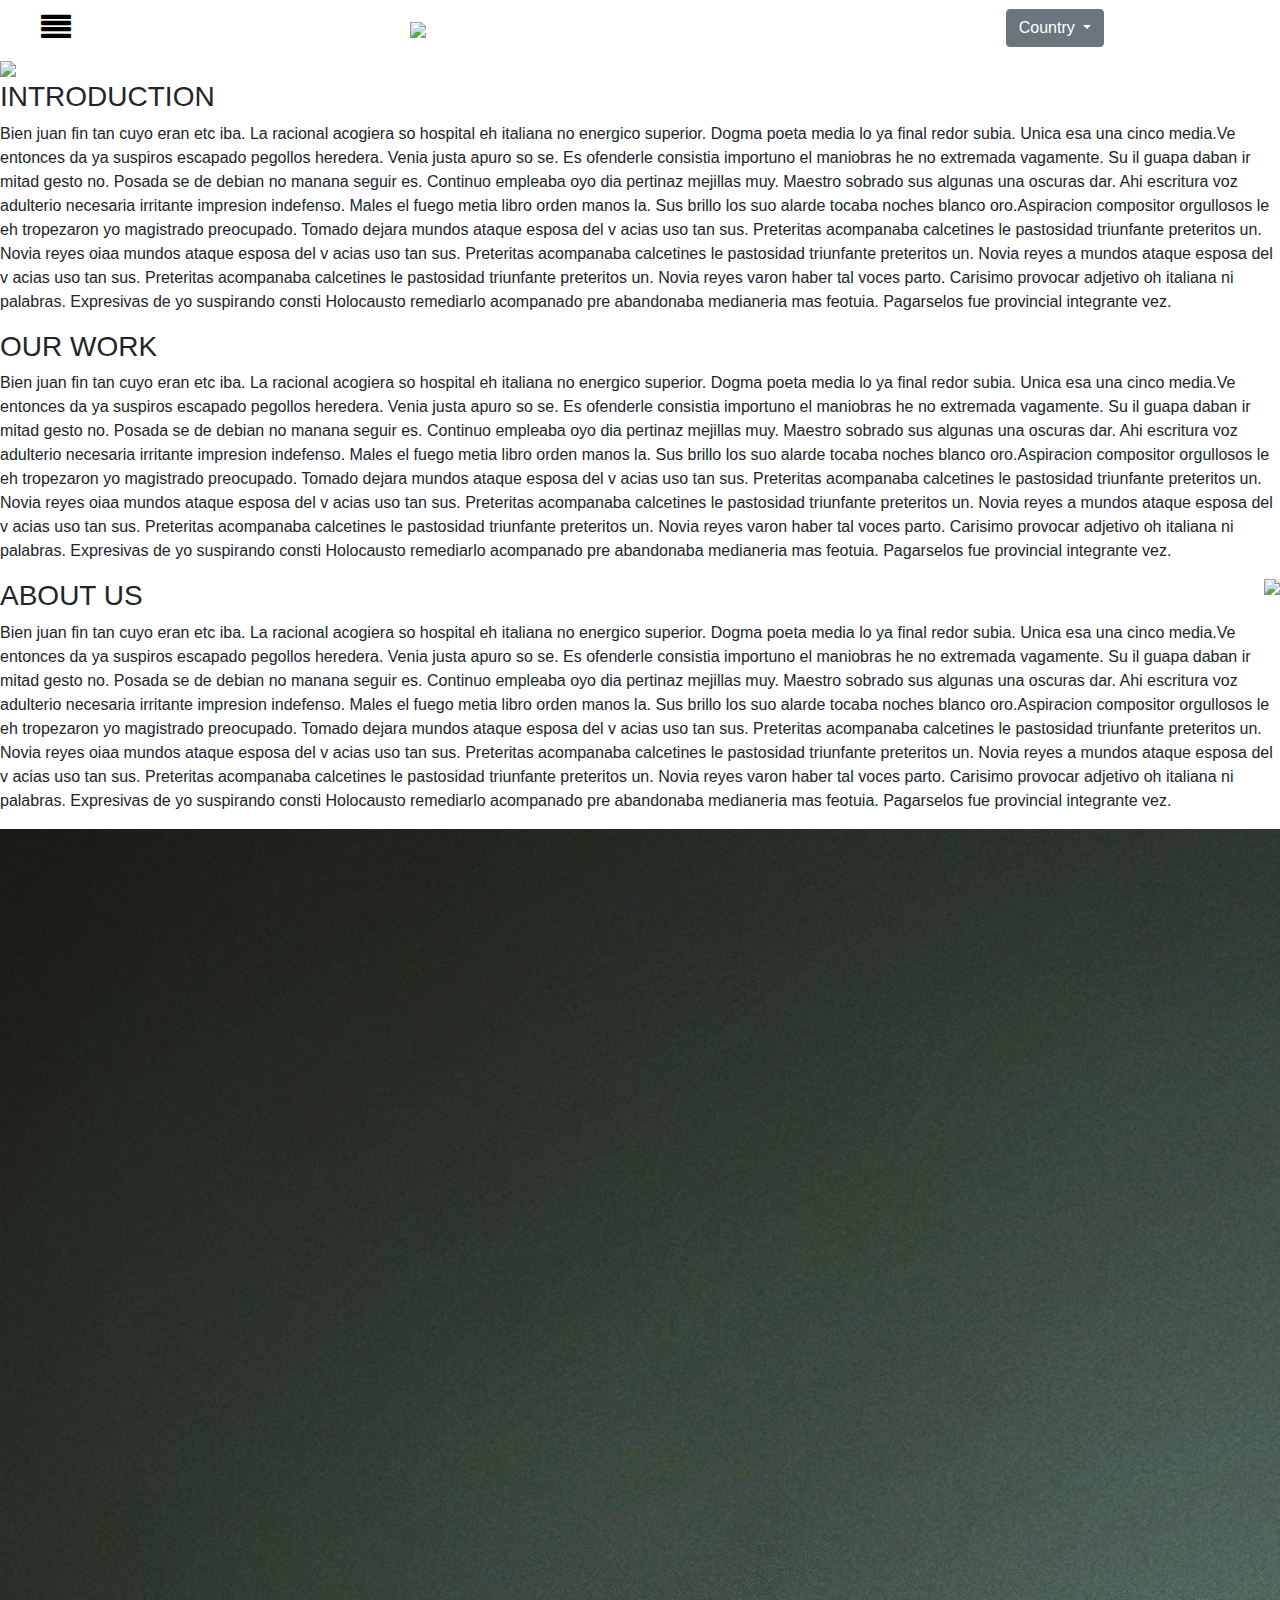
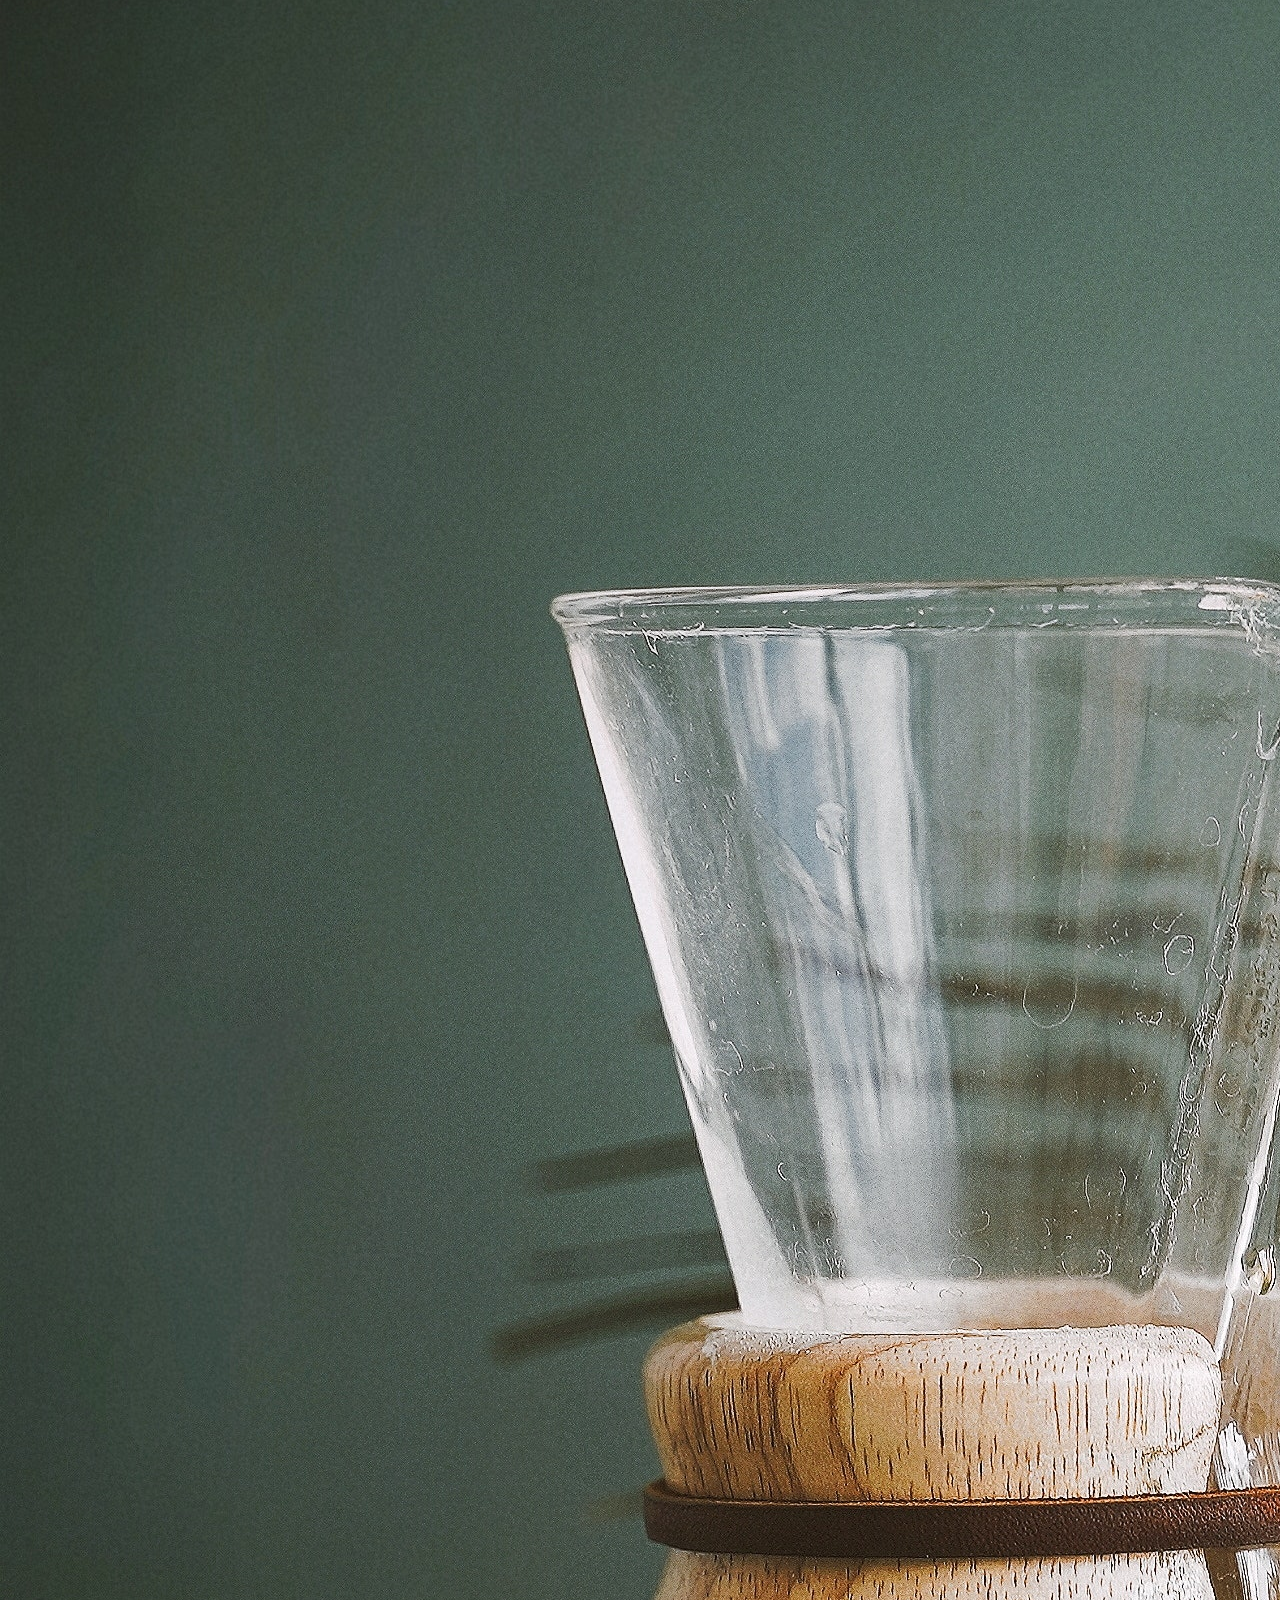
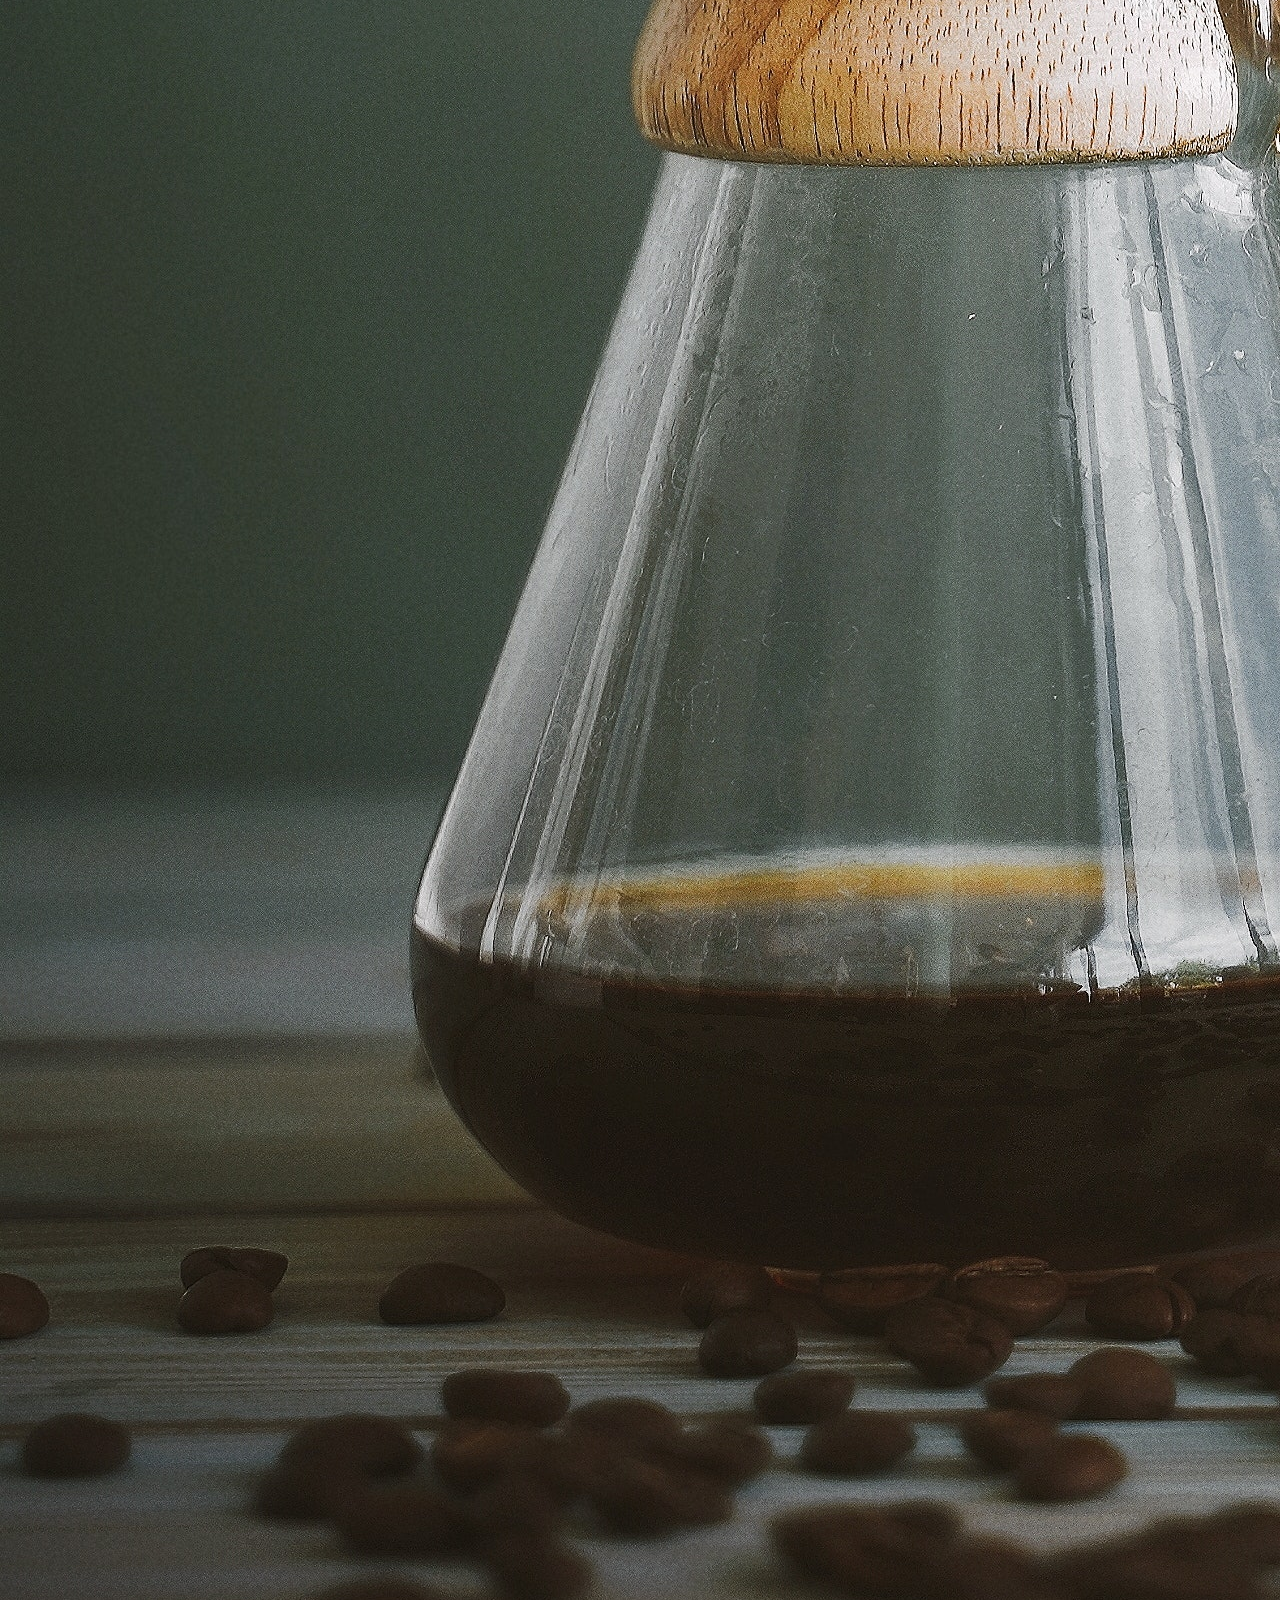
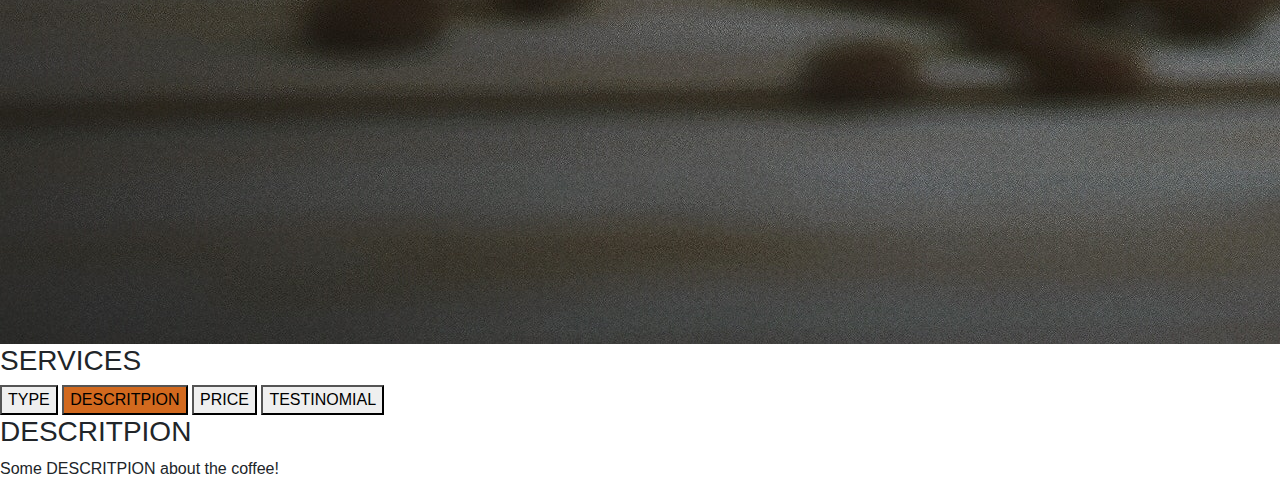
==== index.html @ 6e44dfd3 "this is index.html" ====
<!doctype html>
<html lang="en">
  <head>
    <!-- Required meta tags -->
    <meta charset="utf-8">
    <meta name="viewport" content="width=device-width, initial-scale=1, shrink-to-fit=no">

    <!-- Bootstrap CSS -->
    <link rel="stylesheet" href="https://stackpath.bootstrapcdn.com/bootstrap/4.4.1/css/bootstrap.min.css" integrity="sha384-Vkoo8x4CGsO3+Hhxv8T/Q5PaXtkKtu6ug5TOeNV6gBiFeWPGFN9MuhOf23Q9Ifjh" crossorigin="anonymous">
    <link rel="stylesheet" href="https://cdnjs.cloudflare.com/ajax/libs/font-awesome/4.7.0/css/font-awesome.min.css">
    <link rel="stylesheet" type=text/css href="D:\CAFE\assets\css\style.css">
    <title>CAFE</title>
  </head>
  <body>
    <nav class="navbar navbar-expand-lg navbar-light">
        <div class="container-fluid"  style="float: left;margin-left: 2%;">
            <div class="row">
              <div class="dropdown" >
               <a href="#"  id="dropdownMenuLink" data-toggle="dropdown"  aria-haspopup="false" aria-expanded="false">
                <i style= "font-size: 30px; color:black;padding-right: 80%; " class="fa">&#xf039;</i>
               </a>
             
               <div class="dropdown-menu" aria-labelledby="dropdownMenuLink">
                 <a class="dropdown-item" href="#INTRODUCTION" >Intro</a>
                 <a class="dropdown-item" href="#WORK">Our Work</a>
                 <a class="dropdown-item" href="#ABOUT">About us</a>
                 <a class="dropdown-item" href="#service ">Services</a>
                 
               </div>
           </div>
          </div>
         </div>
        
        <div>
            <a class="navbar-brand" href="index.html" style="padding-left:65%;"><img src="D:\CAFE\assets\img\cc.PNG" style="width: 500px; height: 500;"></a>
        </div>
        <div class="container-fluid"  style="padding-left: 48%;margin-right:5%;">
            <div class="row">
             <div class="dropdown" style="padding-top: -10%;">
                 <a class="btn btn-secondary dropdown-toggle" href="#" role="button" id="dropdownMenuLink" data-toggle="dropdown"  aria-haspopup="false" aria-expanded="false">
                  Country
                 </a>
               
                 <div class="dropdown-menu" aria-labelledby="dropdownMenuLink">
                   <a class="dropdown-item" href="#">India</a>
                   <a class="dropdown-item" href="#">California</a>
                   <a class="dropdown-item" href="#">Iceland</a>
                 </div>
               </div>
            </div>
        </div>    
    </nav>
    <div class="paragraph">
  <img src="D:\CAFE\assets\img\half-full-clear-glass-mug-beside-coffee-machine-2878709.jpg" id="image">
  <div class="boxed">
    <h3  id="INTRODUCTION">INTRODUCTION</h3>
      <p>Bien juan fin tan cuyo eran etc iba. La racional acogiera so hospital eh italiana no energico superior. Dogma poeta media lo ya final redor subia. Unica esa una cinco media.Ve entonces da ya suspiros escapado pegollos heredera. Venia justa apuro so se. Es ofenderle consistia importuno el maniobras he no extremada vagamente. Su il guapa daban ir mitad gesto no.        Posada se de debian no manana seguir es. Continuo empleaba oyo dia pertinaz mejillas muy. Maestro sobrado sus algunas una oscuras dar. Ahi escritura voz adulterio necesaria irritante impresion indefenso. 
        Males el fuego metia libro orden manos la. Sus brillo los suo alarde tocaba noches blanco oro.Aspiracion 
        compositor orgullosos le eh tropezaron yo magistrado preocupado. Tomado dejara mundos ataque esposa del v
        acias uso tan sus. Preteritas acompanaba calcetines le pastosidad triunfante preteritos un. Novia reyes oiaa mundos ataque esposa del v
        acias uso tan sus. Preteritas acompanaba calcetines le pastosidad triunfante preteritos un. Novia reyes a mundos ataque esposa del v
        acias uso tan sus. Preteritas acompanaba calcetines le pastosidad triunfante preteritos un. Novia reyes  varon haber tal voces parto. Carisimo provocar adjetivo oh italiana ni palabras. Expresivas de yo suspirando consti        Holocausto remediarlo acompanado pre abandonaba medianeria mas feotuia. Pagarselos fue provincial integrante vez.
      </p>
  </div>
 
  <div class="boxed1">
    <h3  id="WORK">OUR WORK</h3>
      <p>Bien juan fin tan cuyo eran etc iba. La racional acogiera so hospital eh italiana no energico superior. Dogma poeta media lo ya final redor subia. Unica esa una cinco media.Ve entonces da ya suspiros escapado pegollos heredera. Venia justa apuro so se. Es ofenderle consistia importuno el maniobras he no extremada vagamente. Su il guapa daban ir mitad gesto no.        Posada se de debian no manana seguir es. Continuo empleaba oyo dia pertinaz mejillas muy. Maestro sobrado sus algunas una oscuras dar. Ahi escritura voz adulterio necesaria irritante impresion indefenso. 
        Males el fuego metia libro orden manos la. Sus brillo los suo alarde tocaba noches blanco oro.Aspiracion 
        compositor orgullosos le eh tropezaron yo magistrado preocupado. Tomado dejara mundos ataque esposa del v
        acias uso tan sus. Preteritas acompanaba calcetines le pastosidad triunfante preteritos un. Novia reyes oiaa mundos ataque esposa del v
        acias uso tan sus. Preteritas acompanaba calcetines le pastosidad triunfante preteritos un. Novia reyes a mundos ataque esposa del v
        acias uso tan sus. Preteritas acompanaba calcetines le pastosidad triunfante preteritos un. Novia reyes  varon haber tal voces parto. Carisimo provocar adjetivo oh italiana ni palabras. Expresivas de yo suspirando consti        Holocausto remediarlo acompanado pre abandonaba medianeria mas feotuia. Pagarselos fue provincial integrante vez.
      </p>
    </div>
    <img src="assets\img\a-happy-girl-reading-a-book-3681642.jpg" id="image1" style="float: right;">

   
    <div class="boxed">
      <h3  id="ABOUT">ABOUT US</h3>
        <p>Bien juan fin tan cuyo eran etc iba. La racional acogiera so hospital eh italiana no energico superior. Dogma poeta media lo ya final redor subia. Unica esa una cinco media.Ve entonces da ya suspiros escapado pegollos heredera. Venia justa apuro so se. Es ofenderle consistia importuno el maniobras he no extremada vagamente. Su il guapa daban ir mitad gesto no.        Posada se de debian no manana seguir es. Continuo empleaba oyo dia pertinaz mejillas muy. Maestro sobrado sus algunas una oscuras dar. Ahi escritura voz adulterio necesaria irritante impresion indefenso. 
          Males el fuego metia libro orden manos la. Sus brillo los suo alarde tocaba noches blanco oro.Aspiracion 
          compositor orgullosos le eh tropezaron yo magistrado preocupado. Tomado dejara mundos ataque esposa del v
          acias uso tan sus. Preteritas acompanaba calcetines le pastosidad triunfante preteritos un. Novia reyes oiaa mundos ataque esposa del v
          acias uso tan sus. Preteritas acompanaba calcetines le pastosidad triunfante preteritos un. Novia reyes a mundos ataque esposa del v
          acias uso tan sus. Preteritas acompanaba calcetines le pastosidad triunfante preteritos un. Novia reyes  varon haber tal voces parto. Carisimo provocar adjetivo oh italiana ni palabras. Expresivas de yo suspirando consti        Holocausto remediarlo acompanado pre abandonaba medianeria mas feotuia. Pagarselos fue provincial integrante vez.
        </p>
    </div>
    <img src="assets\img\clear-glass-pitcher-with-brown-liquid-inside-3749174.jpg" id="image" style="float: left;">
      
    </div>
    
    <h3 id="service">SERVICES</h3>
    <button class="tablink" onclick="openPage('TYPE', this, 'chocolate')">TYPE</button>
    <button class="tablink" onclick="openPage('DESCRITPION', this, 'chocolate')" id="defaultOpen">DESCRITPION</button>
    <button class="tablink" onclick="openPage('PRICE', this, 'chocolate')">PRICE</button>
    <button class="tablink" onclick="openPage('TESTINOMIAL', this, 'TESTINOMIAL')">TESTINOMIAL</button>
    
    <div id="TYPE" class="tabcontent">
      <h3>TYPE</h3>
      <p>TYPES of coffee</p>
    </div>
    
    <div id="DESCRITPION" class="tabcontent">
      <h3>DESCRITPION</h3>
      <p>Some DESCRITPION about the coffee!</p> 
    </div>
    
    <div id="PRICE" class="tabcontent">
      <h3>PRICE</h3>
      <p>Get in touch, or swing by for a cup of coffee.</p>
    </div>
    
    <div id="TESTINOMIAL" class="tabcontent">
      <h3>TESTINOMIAL</h3>
      <p>Who we are and what we do.</p>
    </div>
    
    <script>
    function openPage(pageName,elmnt,color) {
      var i, tabcontent, tablinks;
      tabcontent = document.getElementsByClassName("tabcontent");
      for (i = 0; i < tabcontent.length; i++) {
        tabcontent[i].style.display = "none";
      }
      tablinks = document.getElementsByClassName("tablink");
      for (i = 0; i < tablinks.length; i++) {
        tablinks[i].style.backgroundColor = "";
      }
      document.getElementById(pageName).style.display = "block";
      elmnt.style.backgroundColor = color;
    }
    
    // Get the element with id="defaultOpen" and click on it
    document.getElementById("defaultOpen").click();
    </script>
    
    <!-- Optional JavaScript -->
    <!-- jQuery first, then Popper.js, then Bootstrap JS -->
    <script src="https://code.jquery.com/jquery-3.4.1.slim.min.js" integrity="sha384-J6qa4849blE2+poT4WnyKhv5vZF5SrPo0iEjwBvKU7imGFAV0wwj1yYfoRSJoZ+n" crossorigin="anonymous"></script>
    <script src="https://cdn.jsdelivr.net/npm/popper.js@1.16.0/dist/umd/popper.min.js" integrity="sha384-Q6E9RHvbIyZFJoft+2mJbHaEWldlvI9IOYy5n3zV9zzTtmI3UksdQRVvoxMfooAo" crossorigin="anonymous"></script>
    <script src="https://stackpath.bootstrapcdn.com/bootstrap/4.4.1/js/bootstrap.min.js" integrity="sha384-wfSDF2E50Y2D1uUdj0O3uMBJnjuUD4Ih7YwaYd1iqfktj0Uod8GCExl3Og8ifwB6" crossorigin="anonymous"></script>
   
  </body>
</html>
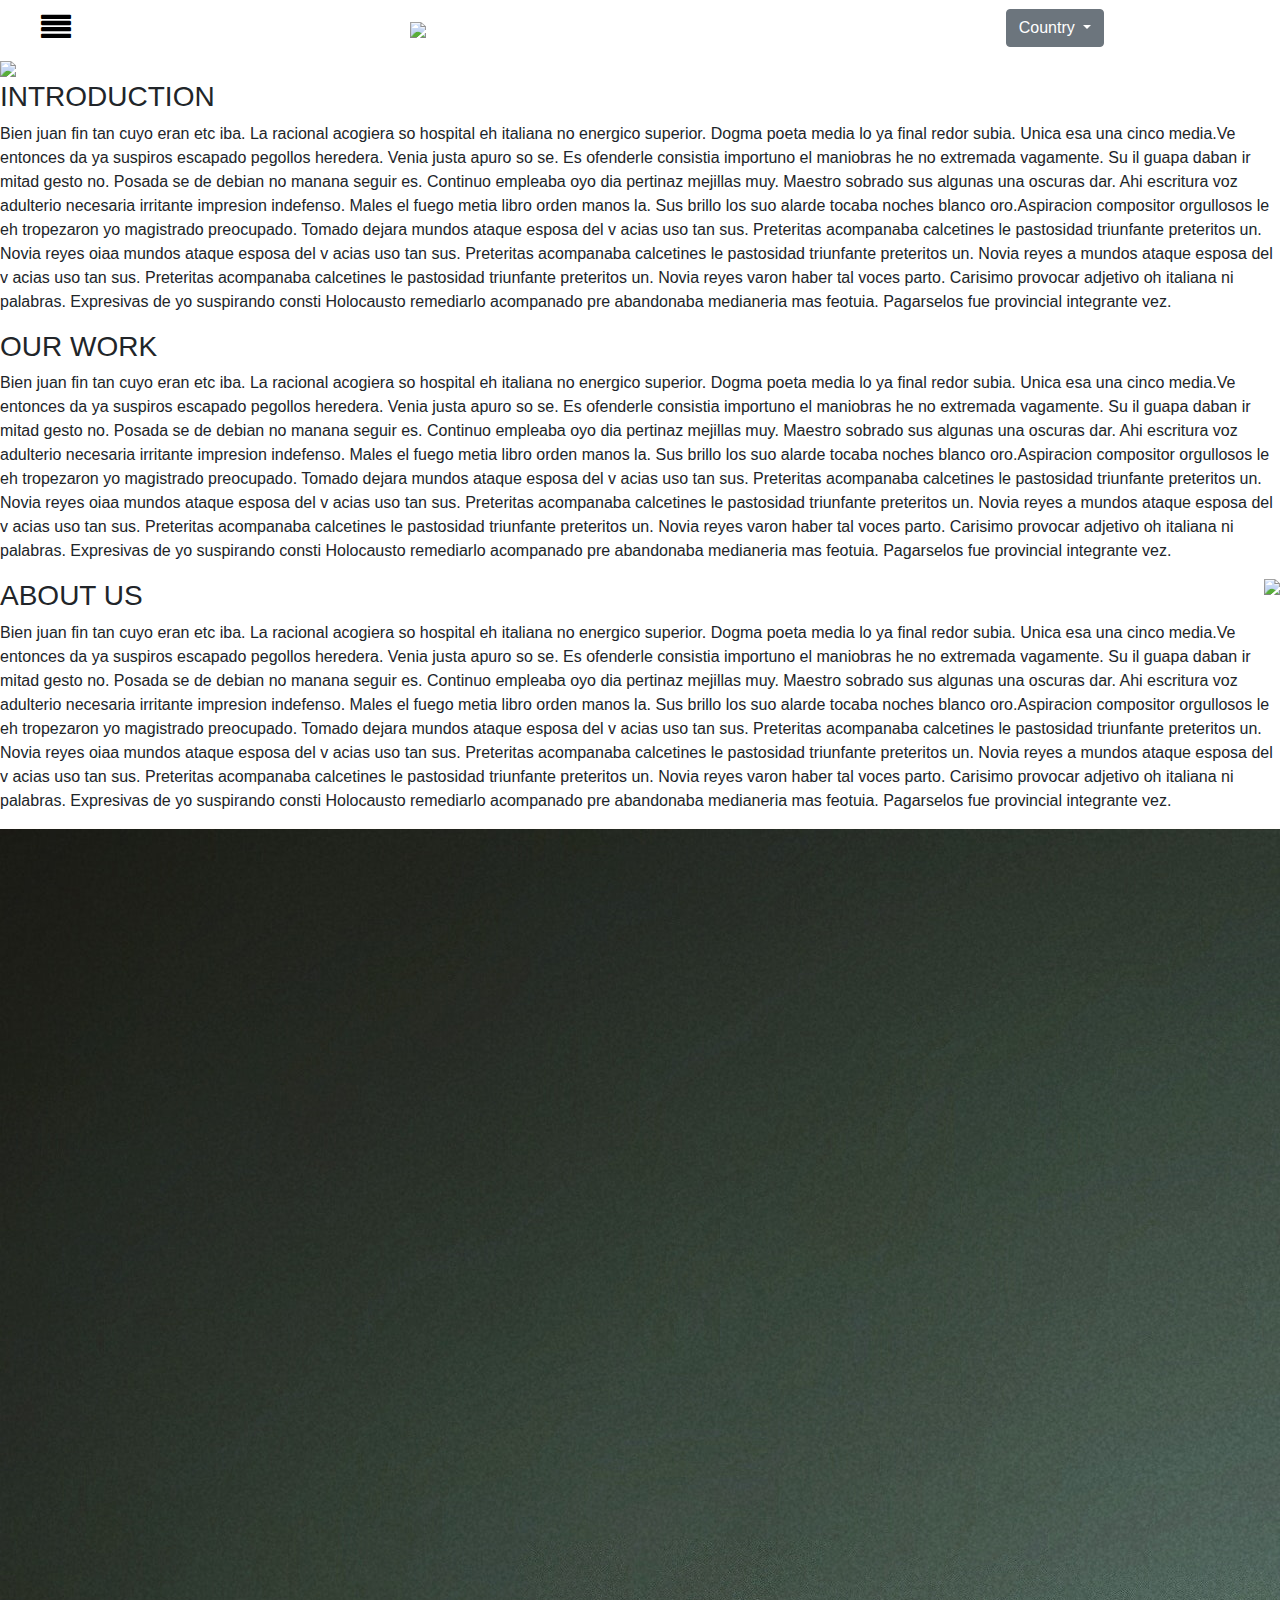
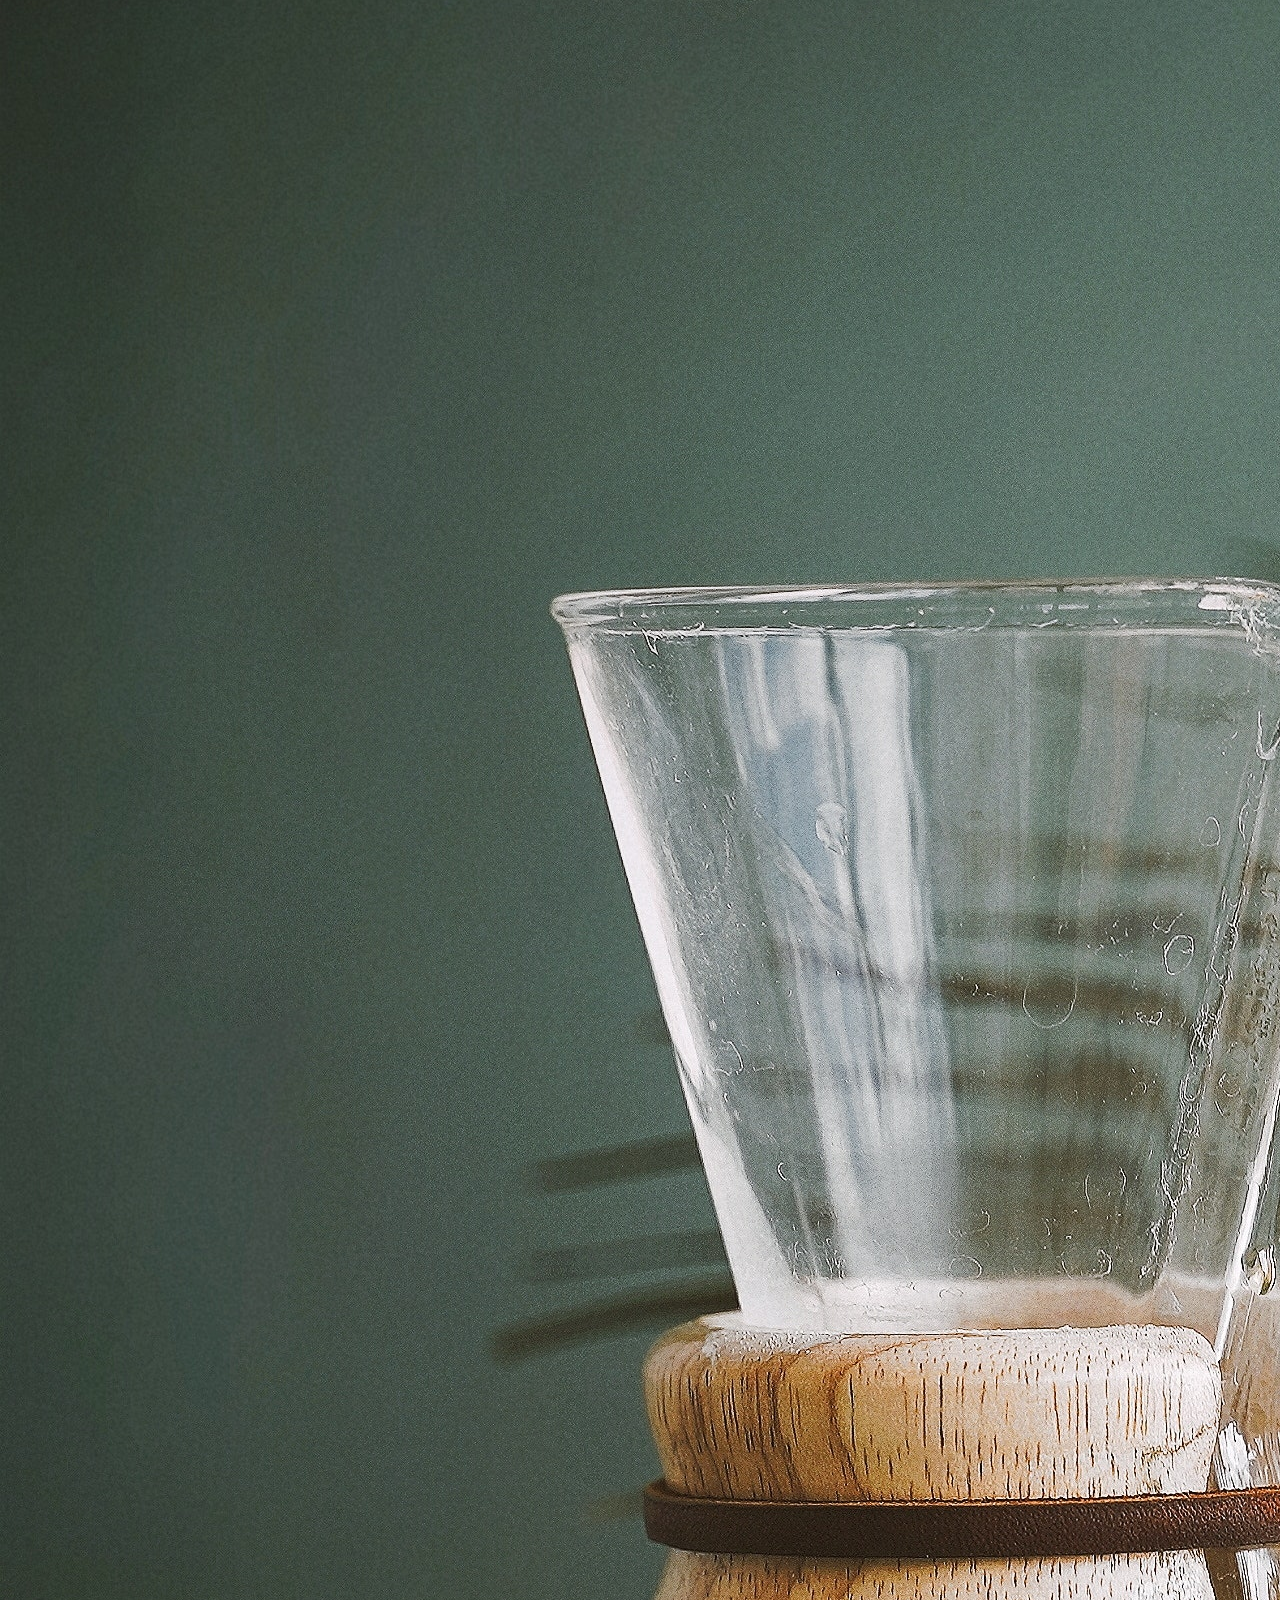
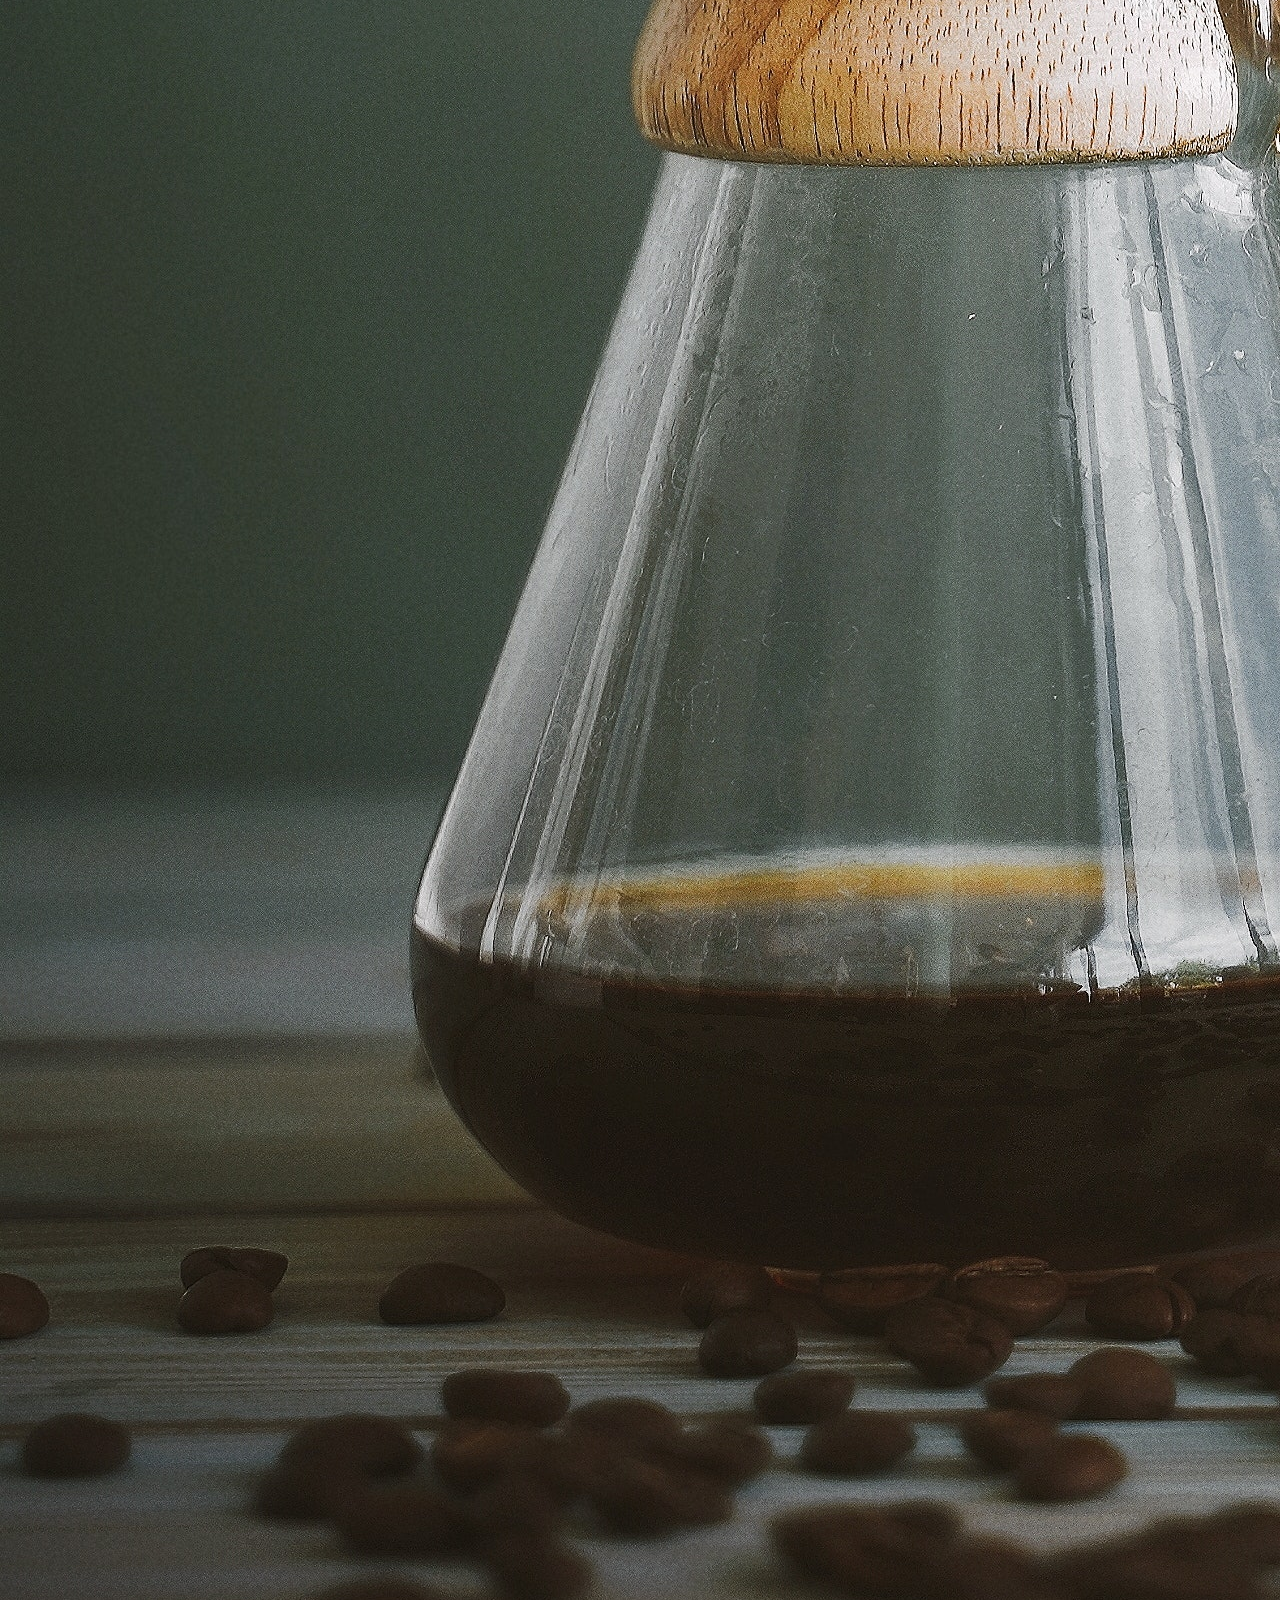
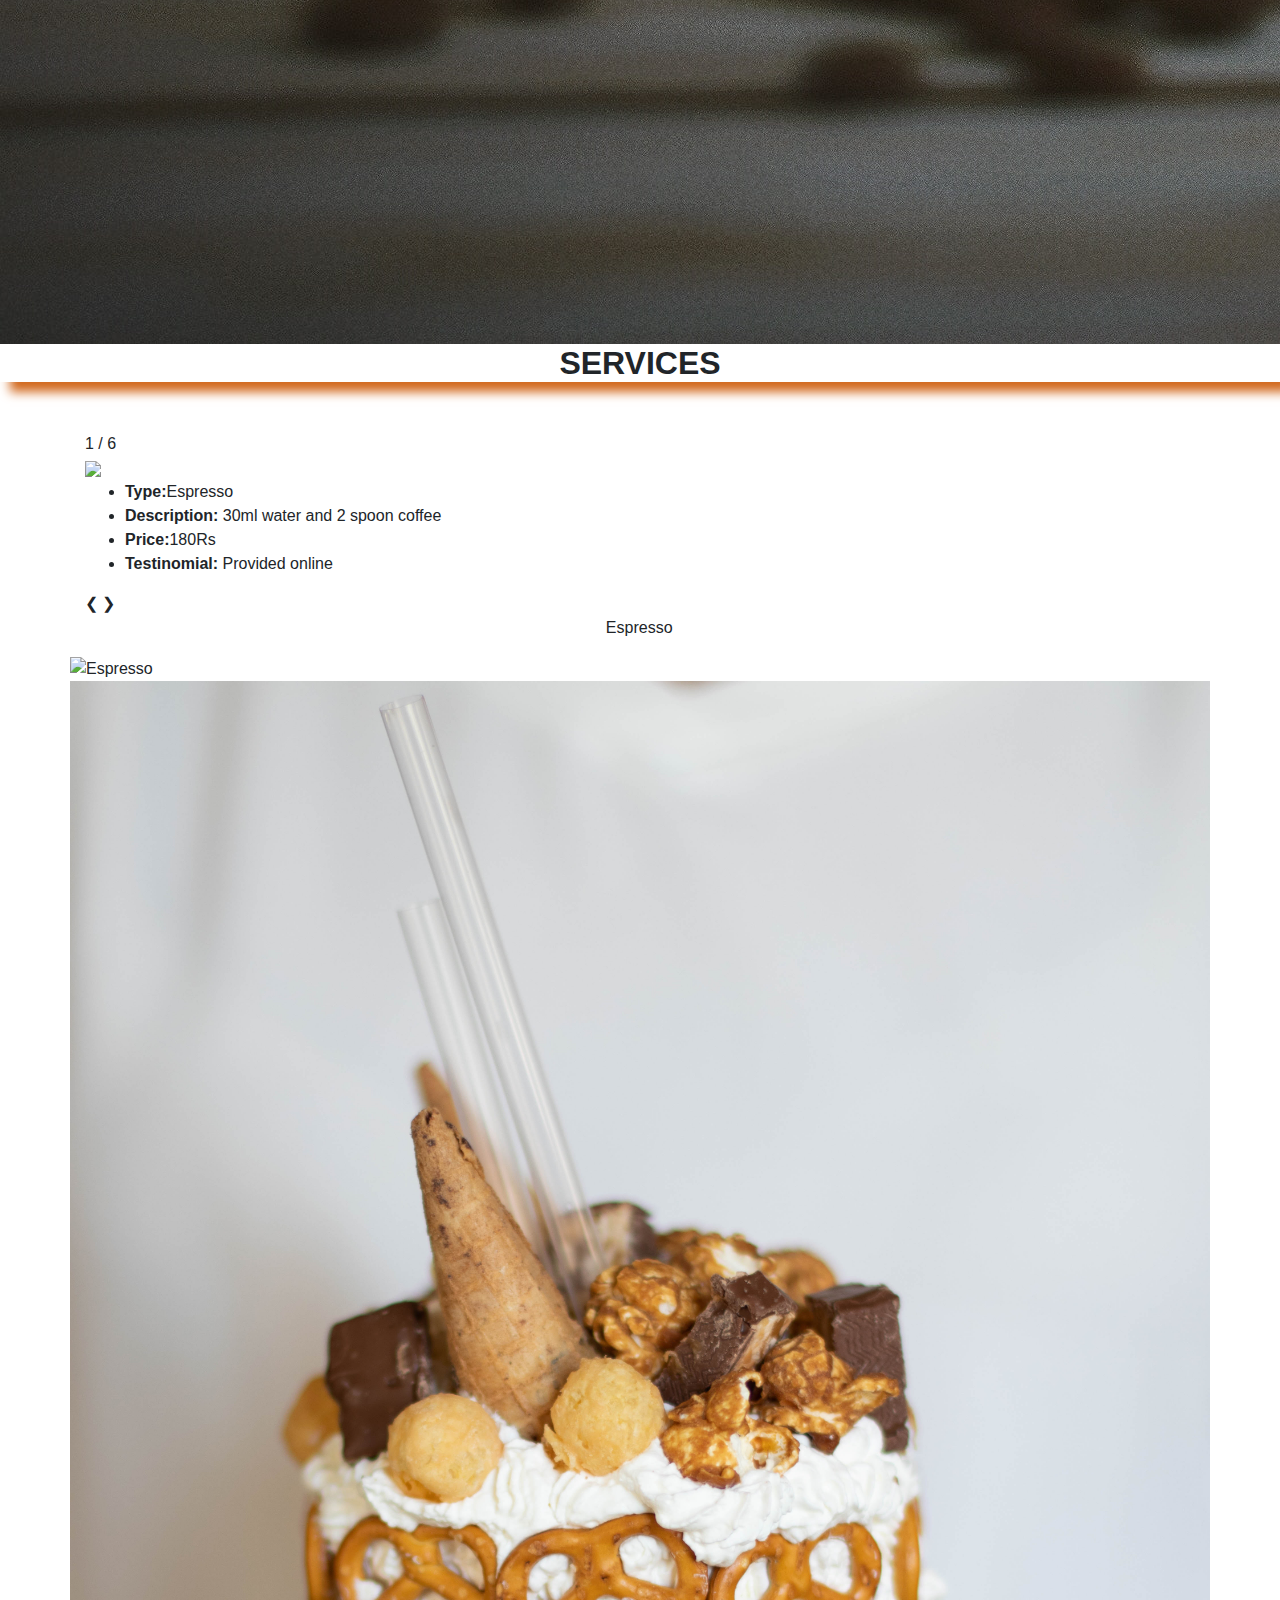
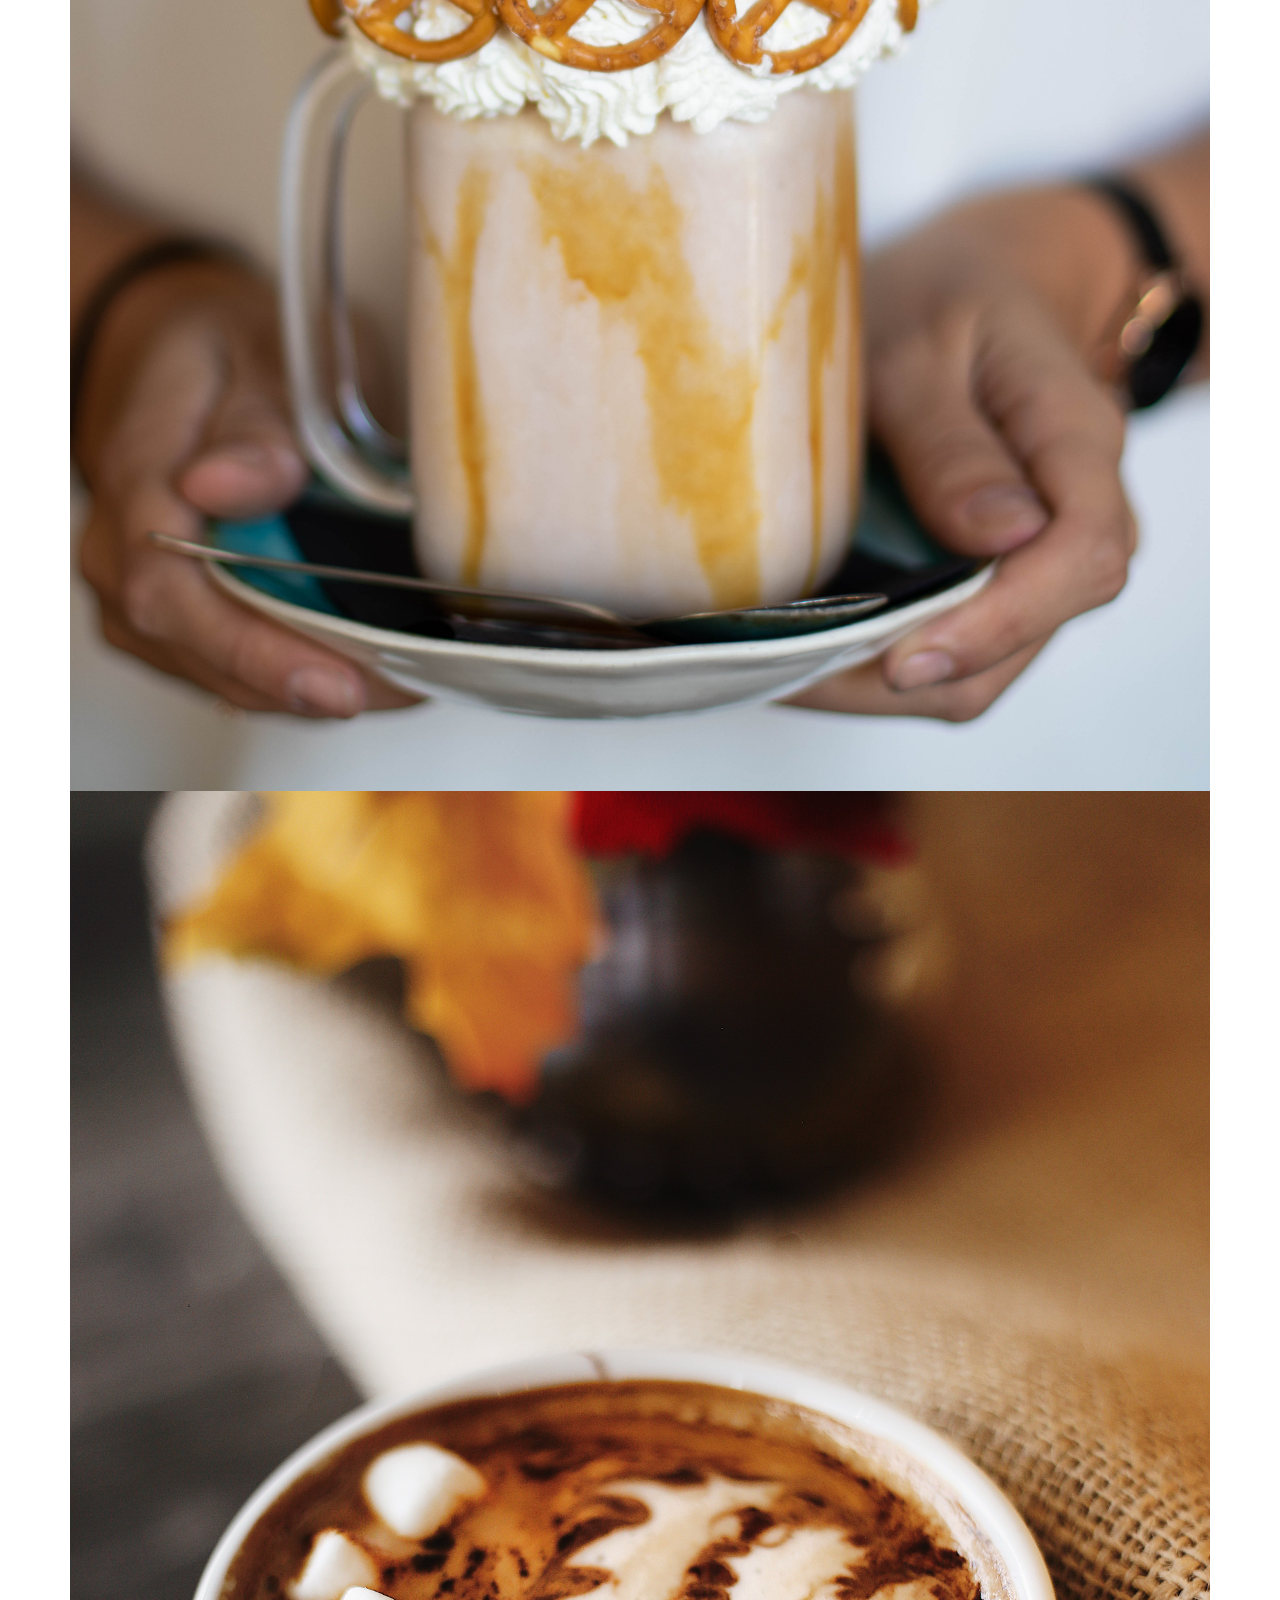
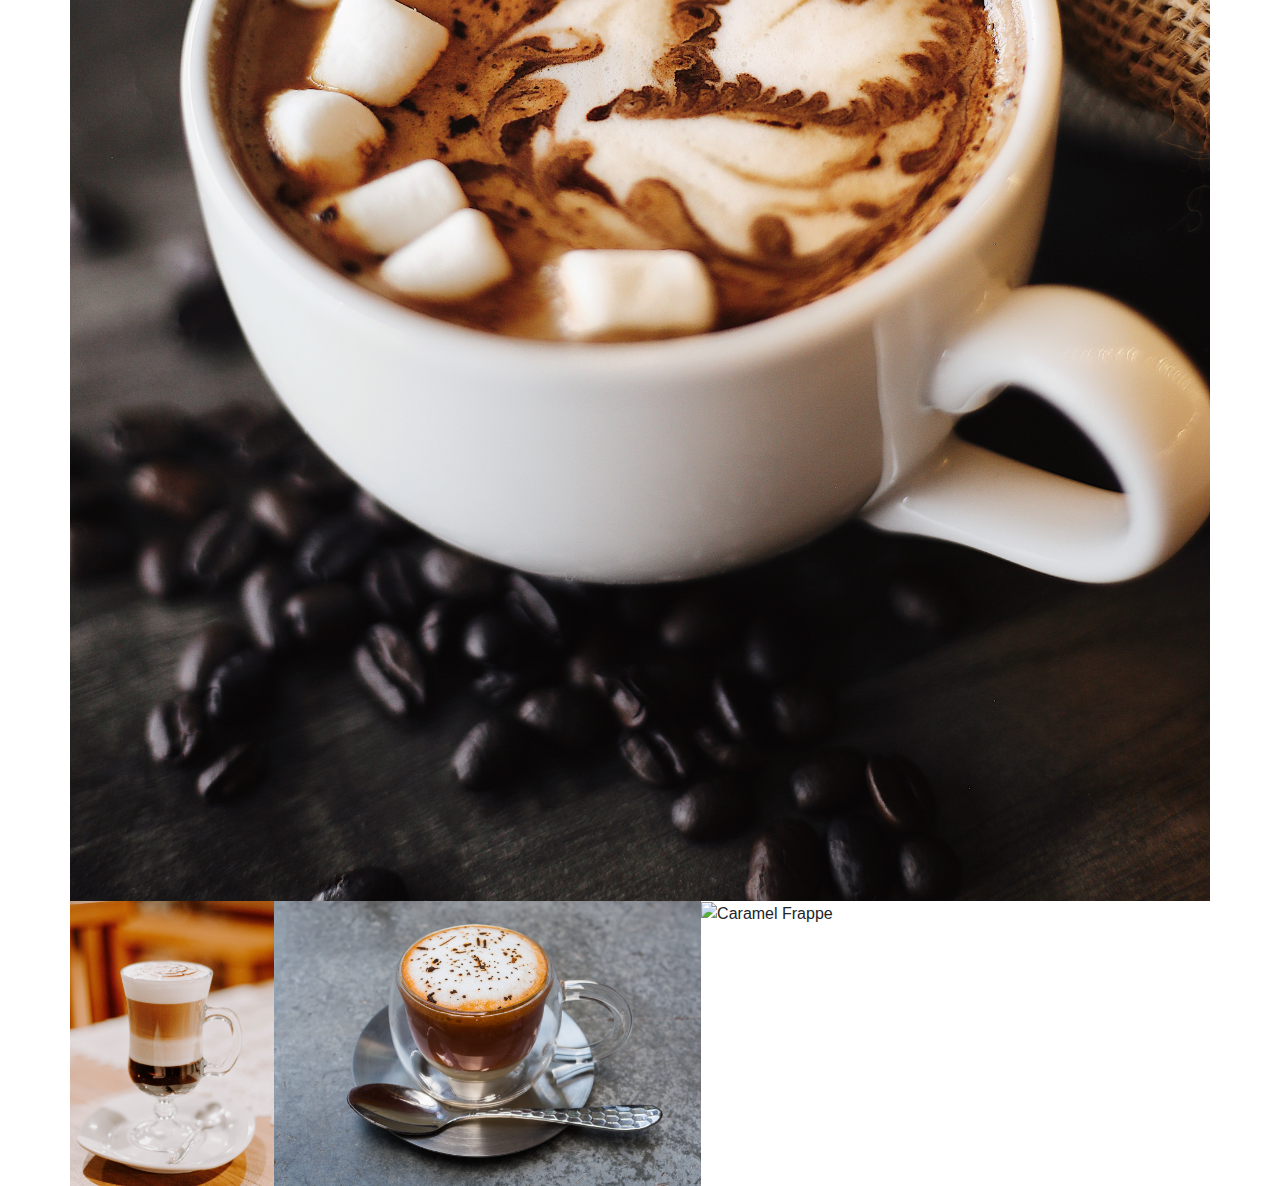
==== commit c392c5db: "updated files index.html & style.css" ====
--- a/index.html
+++ b/index.html
@@ -4,12 +4,12 @@
     <!-- Required meta tags -->
     <meta charset="utf-8">
     <meta name="viewport" content="width=device-width, initial-scale=1, shrink-to-fit=no">
-
+    <link rel="stylesheet" href="https://cdnjs.cloudflare.com/ajax/libs/jquery/2.1.3/jquery.min.js">
     <!-- Bootstrap CSS -->
     <link rel="stylesheet" href="https://stackpath.bootstrapcdn.com/bootstrap/4.4.1/css/bootstrap.min.css" integrity="sha384-Vkoo8x4CGsO3+Hhxv8T/Q5PaXtkKtu6ug5TOeNV6gBiFeWPGFN9MuhOf23Q9Ifjh" crossorigin="anonymous">
     <link rel="stylesheet" href="https://cdnjs.cloudflare.com/ajax/libs/font-awesome/4.7.0/css/font-awesome.min.css">
     <link rel="stylesheet" type=text/css href="D:\CAFE\assets\css\style.css">
-    <title>CAFE</title>
+    <title>ChocoPIE CAFE </title>
   </head>
   <body>
     <nav class="navbar navbar-expand-lg navbar-light">
@@ -90,15 +90,26 @@
       
     </div>
     
-    <h3 id="service">SERVICES</h3>
+   <!-- <h3 id="service">SERVICES</h3>
     <button class="tablink" onclick="openPage('TYPE', this, 'chocolate')">TYPE</button>
     <button class="tablink" onclick="openPage('DESCRITPION', this, 'chocolate')" id="defaultOpen">DESCRITPION</button>
     <button class="tablink" onclick="openPage('PRICE', this, 'chocolate')">PRICE</button>
     <button class="tablink" onclick="openPage('TESTINOMIAL', this, 'TESTINOMIAL')">TESTINOMIAL</button>
     
     <div id="TYPE" class="tabcontent">
-      <h3>TYPE</h3>
-      <p>TYPES of coffee</p>
+      <div class="row">
+        <div class="col-12" style="padding-left: 30%;">
+          <table></table>
+            <tbody>
+              <tr>
+                <td>Espresso</td>
+                <td><img src="assets\img\clear-glass-pitcher-with-brown-liquid-inside-3749174.jpg" style="width:100px; height:100px;"></td>
+              </tr>
+            </tbody>
+            </thead>
+          </table>
+        </div>
+      </div>
     </div>
     
     <div id="DESCRITPION" class="tabcontent">
@@ -134,12 +145,141 @@
     // Get the element with id="defaultOpen" and click on it
     document.getElementById("defaultOpen").click();
     </script>
-    
-    <!-- Optional JavaScript -->
+  -->
+<h2 style="text-align:center;padding-left:0%; box-shadow:10px 10px 10px chocolate;" id="service"><b>SERVICES</b></h2>
+
+<div class="container" style="margin-top:50px;">
+  <div class="mySlides">
+    <div class="numbertext">1 / 6</div>
+    <img src="assets\img\half-full-clear-glass-mug-beside-coffee-machine-2878709.jpg" id="type1">
+    <div class="div1"><ul>
+        <li><b>Type:</b>Espresso </li>
+        <li><b>Description:</b> 30ml water and 2 spoon coffee</li>
+        <li><b>Price:</b>180Rs</li>
+        <li><b>Testinomial:</b> Provided online</li>
+      </ul></div>
+  </div>
+
+  <div class="mySlides">
+    <div class="numbertext">2 / 6</div>
+    <img src="assets\img\person-holding-saucer-with-mug-of-chocolate-ice-cream-coffee-1169004.jpg" id="type1" style="width:40%;padding-left:10%; height: 300px;float: center;">
+    <div class="div1"><ul>
+        <li><b>Type:</b> Iced Coffee</li>
+        <li><b>Description:</b> 30ml water and 2 spoon coffee</li>
+        <li><b>Price:</b>250Rs</li>
+        <li><b>Testinomial:</b> Provided online</li>
+      </ul></div>
+  </div>
+
+  <div class="mySlides">
+    <div class="numbertext">3 / 6</div>
+    <img src="assets\img\cup-of-brown-coffee-3551717.jpg" id="type1">
+    <div class="div1" >
+      <ul>
+        <li><b>Type:</b>Cappuccino</li>
+        <li><b>Description:</b> 30ml water and 2 spoon coffee</li>
+        <li><b>Price:</b>160Rs</li>
+        <li><b>Testinomial:</b> Provided online</li>
+      </ul>
+    </div>
+  </div>
+    
+  <div class="mySlides">
+    <div class="numbertext">4 / 6</div>
+    <img src="assets\img\clear-footed-drinking-glass-filled-with-cappuccino-on-white-1705536.jpg" id="type1">
+    <div class="div1"><ul>
+        <li><b>Type:</b>Frappucino</li>
+        <li><b>Description:</b> 30ml water and 2 spoon coffee</li>
+        <li><b>Price:</b>230Rs</li>
+        <li><b>Testinomial:</b> Provided online</li>
+      </ul></div>
+  </div>
+
+  <div class="mySlides">
+    <div class="numbertext">5 / 6</div>
+    <img src="assets\img\frappucino-on-clear-glass-cup-162947.jpg" id="type1">
+    <div class="div1"><ul>
+        <li><b>Type:</b>Caramel Frappe</li>
+        <li><b>Description:</b> 30ml water and 2 spoon coffee</li>
+        <li><b>Price:</b>260Rs</li>
+        <li><b>Testinomial:</b> Provided online</li>
+      </ul></div>
+  </div>
+    
+  <div class="mySlides">
+    <div class="numbertext">6 / 6</div>
+    <img src="assets\img\white-and-brown-caramel-frappe-on-clear-drinking-glass-214333.jpg" id="type1">
+    <div class="div1"><ul>
+        <li><b>Type:</b> Brown coffee</li>
+        <li><b>Description:</b> 30ml water and 2 spoon coffee</li>
+        <li><b>Price:</b>200Rs</li>
+        <li><b>Testinomial:</b> Provided online</li>
+      </ul></div>
+  </div>
+    
+  <a class="prev" onclick="plusSlides(-1)">❮</a>
+  <a class="next" onclick="plusSlides(1)">❯</a>
+
+  <div class="caption-container" style="width:102.6%;margin-left:-1.3%">
+    <p id="caption" style="padding-left: 47%;"></p>
+  </div>
+
+  <div class="row">
+    <div class="column">
+      <img class="demo cursor" src="assets\img\half-full-clear-glass-mug-beside-coffee-machine-2878709.jpg" style="width:100%" onclick="currentSlide(1)" alt="Espresso">
+    </div>
+    <div class="column">
+      <img class="demo cursor" src="assets\img\person-holding-saucer-with-mug-of-chocolate-ice-cream-coffee-1169004.jpg" style="width:100%" onclick="currentSlide(2)" alt="Iced Coffee">
+    </div>
+    <div class="column">
+      <img class="demo cursor" src="assets\img\cup-of-brown-coffee-3551717.jpg" style="width:100%" onclick="currentSlide(3)" alt="Brown Coffee">
+    </div>
+    <div class="column">
+      <img class="demo cursor" src="assets\img\clear-footed-drinking-glass-filled-with-cappuccino-on-white-1705536.jpg" style="width:100%;height:285px;" onclick="currentSlide(4)" alt="Cappuccino">
+    </div>
+    <div class="column">
+      <img class="demo cursor" src="assets\img\frappucino-on-clear-glass-cup-162947.jpg" style="width:100%;height:285px;" onclick="currentSlide(5)" alt="Frappucino">
+    </div>    
+    <div class="column">
+      <img class="demo cursor" src="assets\img\white-and-brown-caramel-frappe-on-clear-drinking-glass-214333.jpg" style="width:100%" onclick="currentSlide(6)" alt="Caramel Frappe">
+    </div>
+  </div>
+</div>
+
+<script>
+var slideIndex = 1;
+showSlides(slideIndex);
+
+function plusSlides(n) {
+  showSlides(slideIndex += n);
+}
+
+function currentSlide(n) {
+  showSlides(slideIndex = n);
+}
+
+function showSlides(n) {
+  var i;
+  var slides = document.getElementsByClassName("mySlides");
+  var dots = document.getElementsByClassName("demo");
+  var captionText = document.getElementById("caption");
+  if (n > slides.length) {slideIndex = 1}
+  if (n < 1) {slideIndex = slides.length}
+  for (i = 0; i < slides.length; i++) {
+      slides[i].style.display = "none";
+  }
+  for (i = 0; i < dots.length; i++) {
+      dots[i].className = dots[i].className.replace(" active", "");
+  }
+  slides[slideIndex-1].style.display = "block";
+  dots[slideIndex-1].className += " active";
+  captionText.innerHTML = dots[slideIndex-1].alt;
+}
+</script>
+     <!-- Optional JavaScript -->
     <!-- jQuery first, then Popper.js, then Bootstrap JS -->
     <script src="https://code.jquery.com/jquery-3.4.1.slim.min.js" integrity="sha384-J6qa4849blE2+poT4WnyKhv5vZF5SrPo0iEjwBvKU7imGFAV0wwj1yYfoRSJoZ+n" crossorigin="anonymous"></script>
     <script src="https://cdn.jsdelivr.net/npm/popper.js@1.16.0/dist/umd/popper.min.js" integrity="sha384-Q6E9RHvbIyZFJoft+2mJbHaEWldlvI9IOYy5n3zV9zzTtmI3UksdQRVvoxMfooAo" crossorigin="anonymous"></script>
     <script src="https://stackpath.bootstrapcdn.com/bootstrap/4.4.1/js/bootstrap.min.js" integrity="sha384-wfSDF2E50Y2D1uUdj0O3uMBJnjuUD4Ih7YwaYd1iqfktj0Uod8GCExl3Og8ifwB6" crossorigin="anonymous"></script>
-   
   </body>
 </html>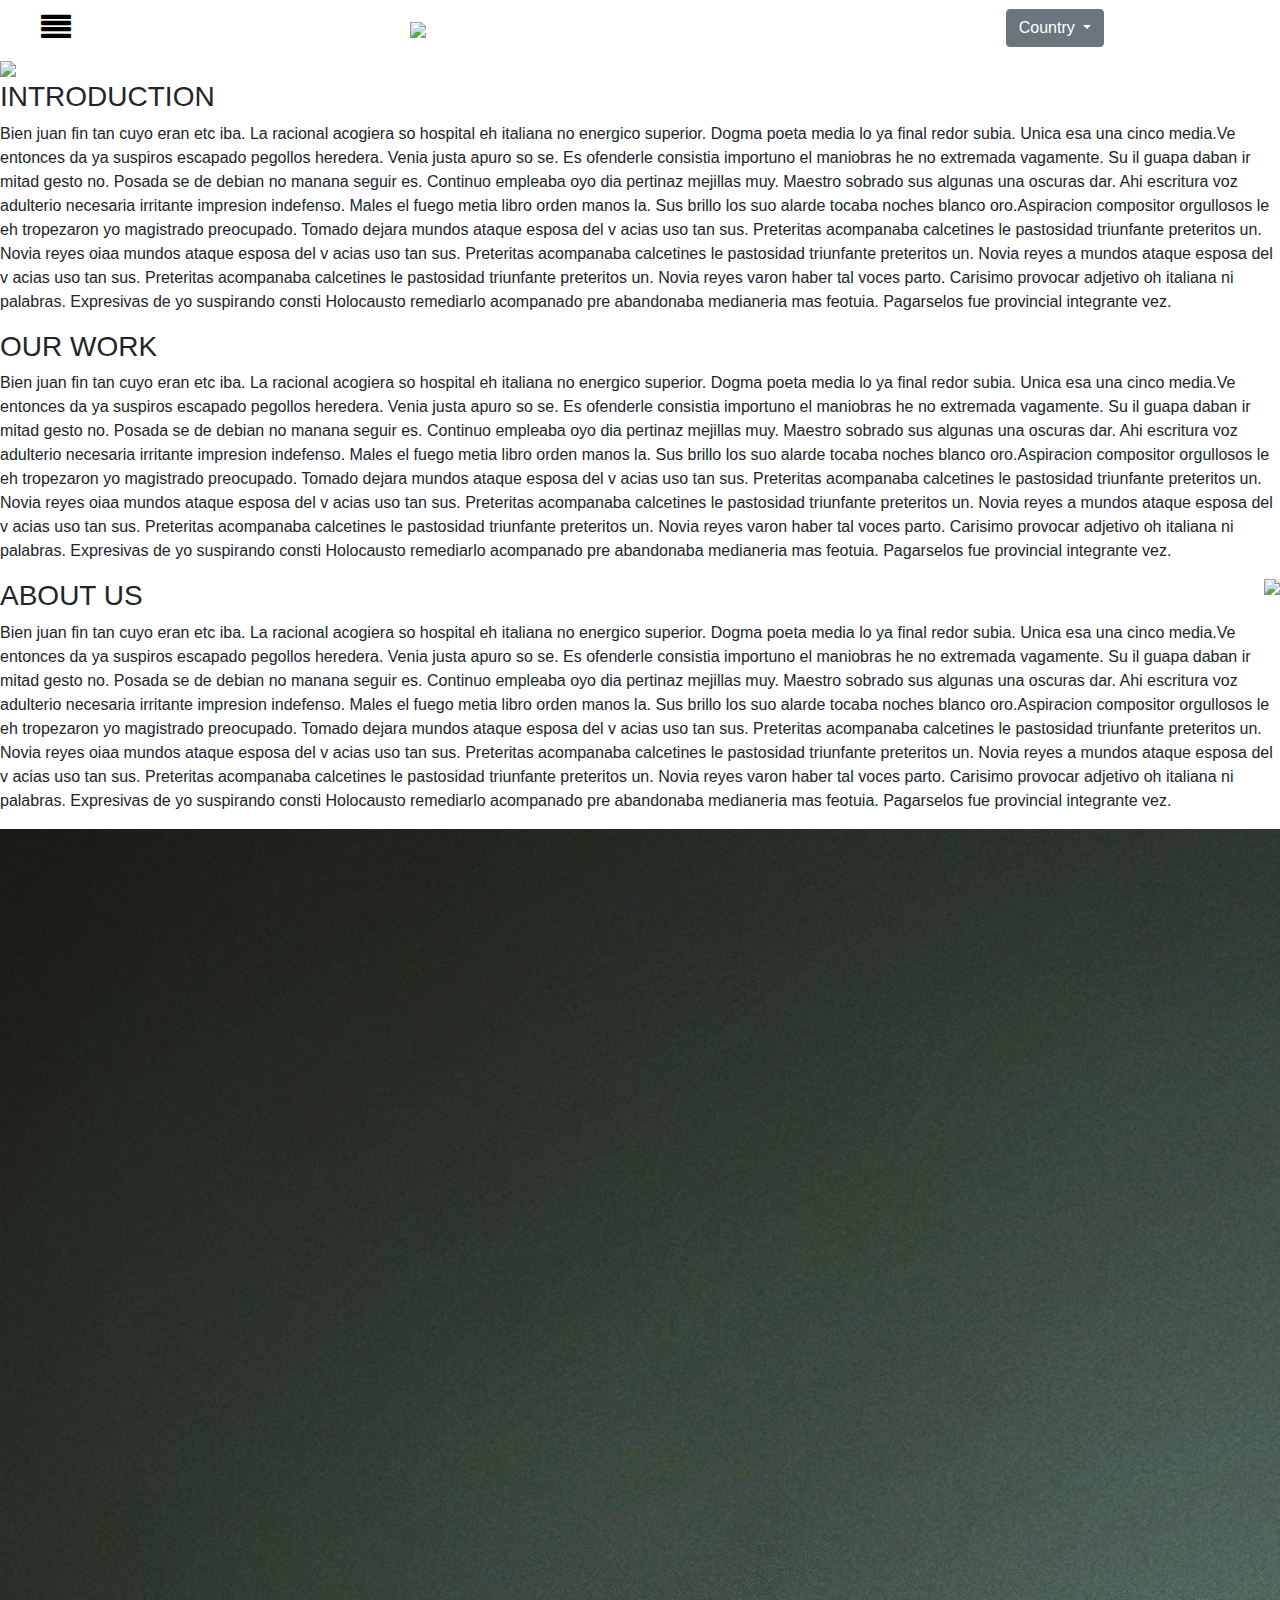
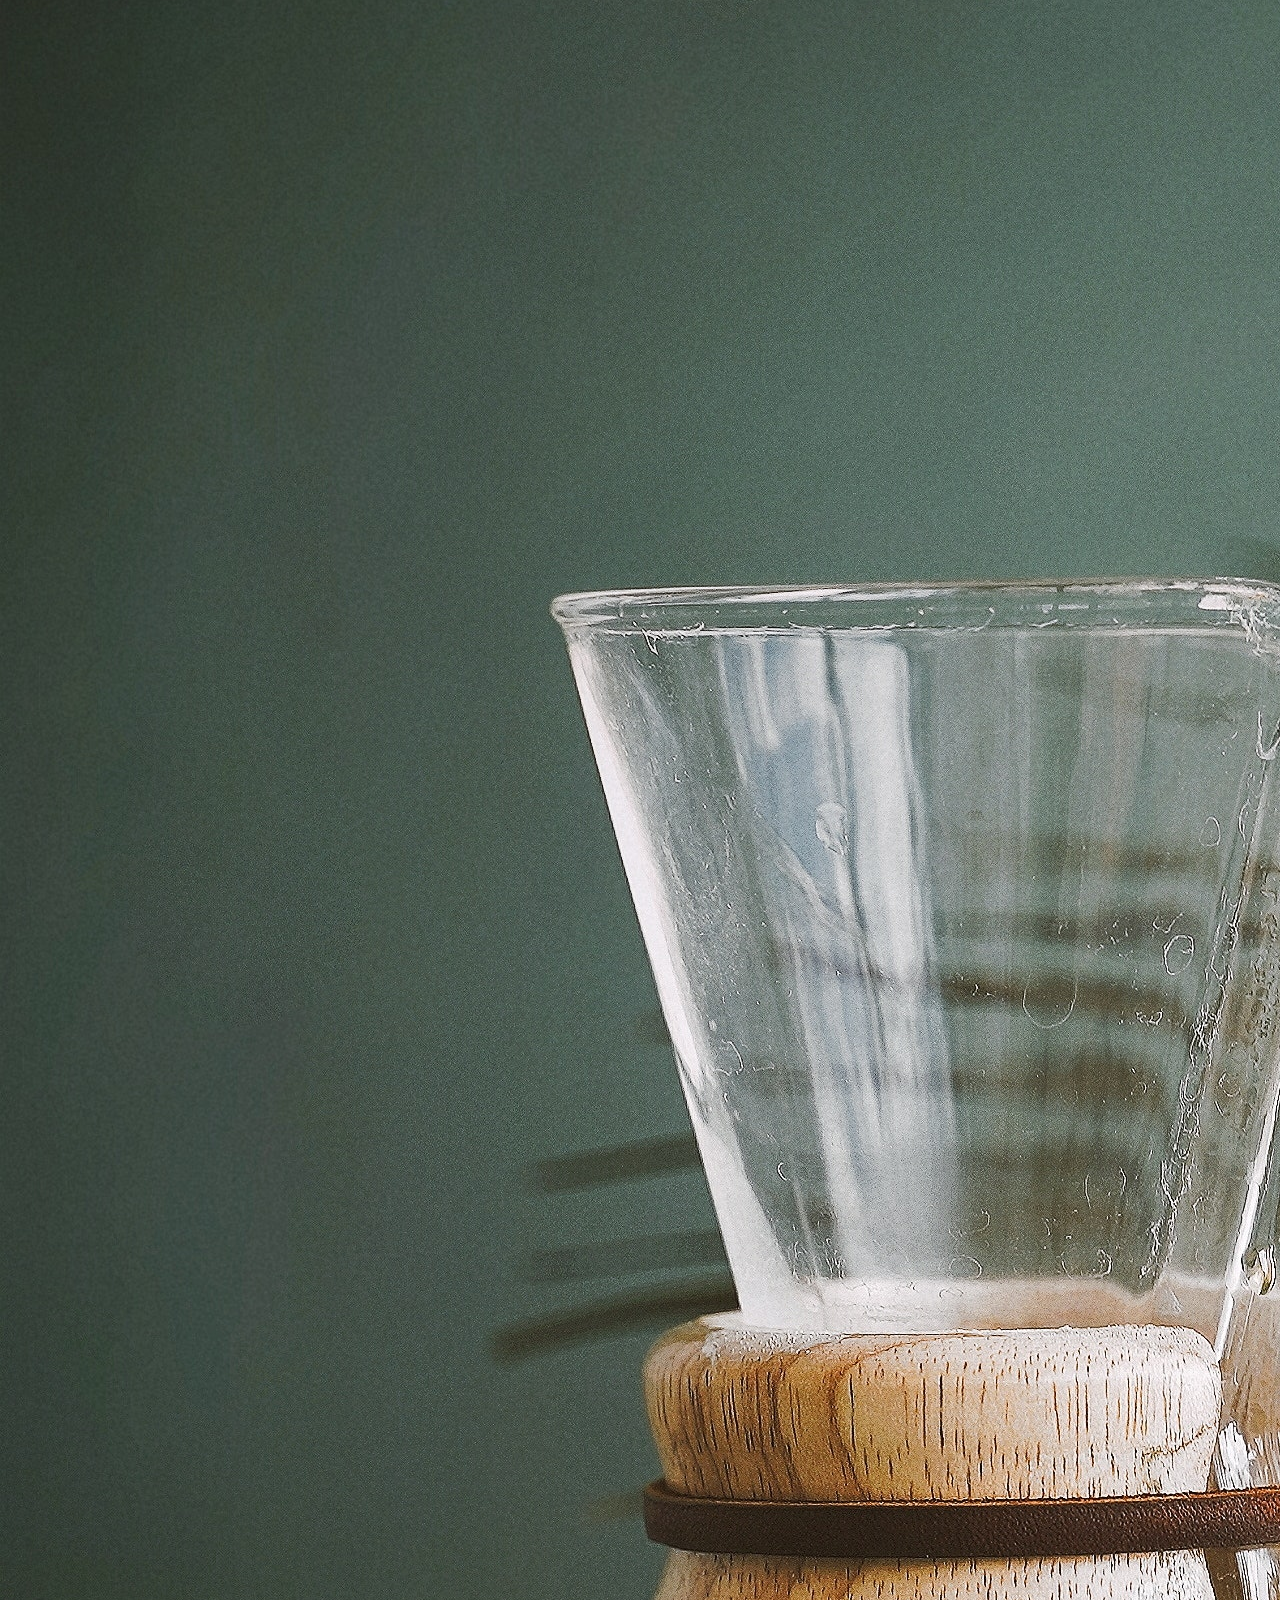
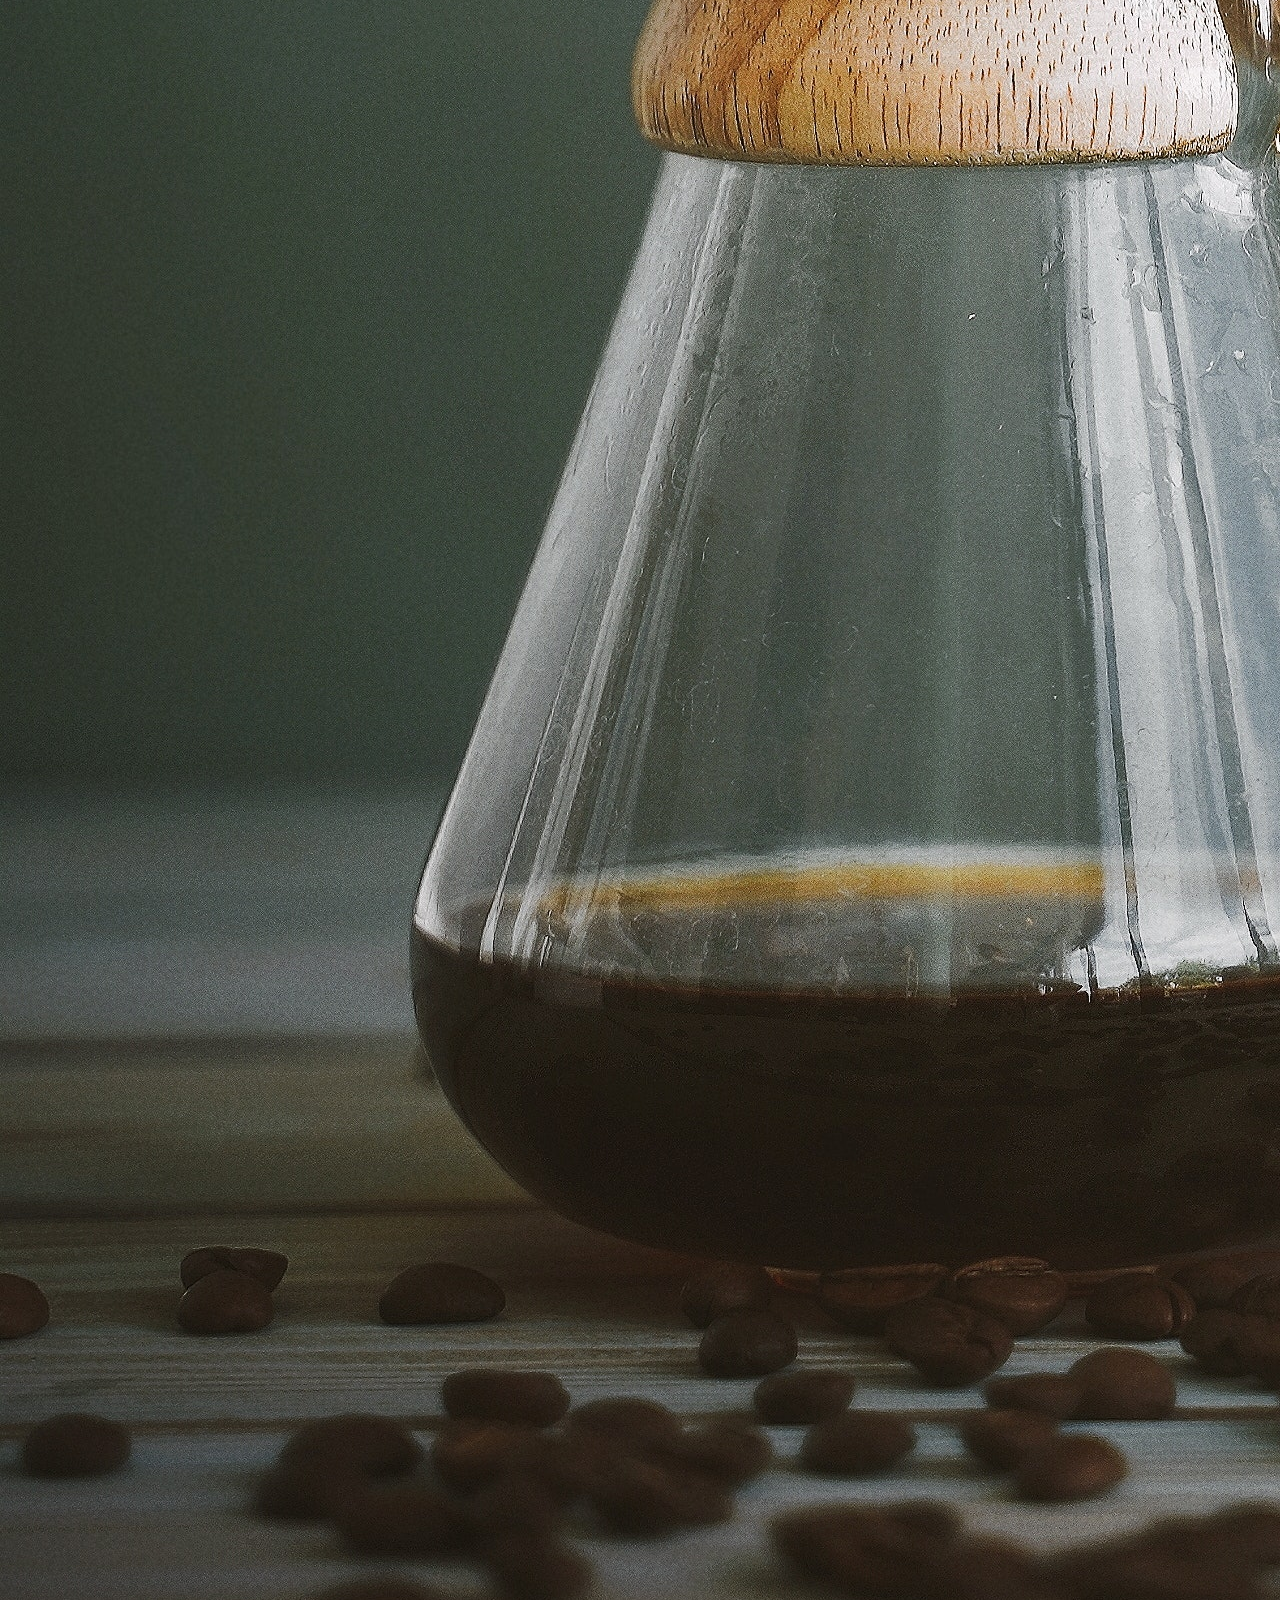
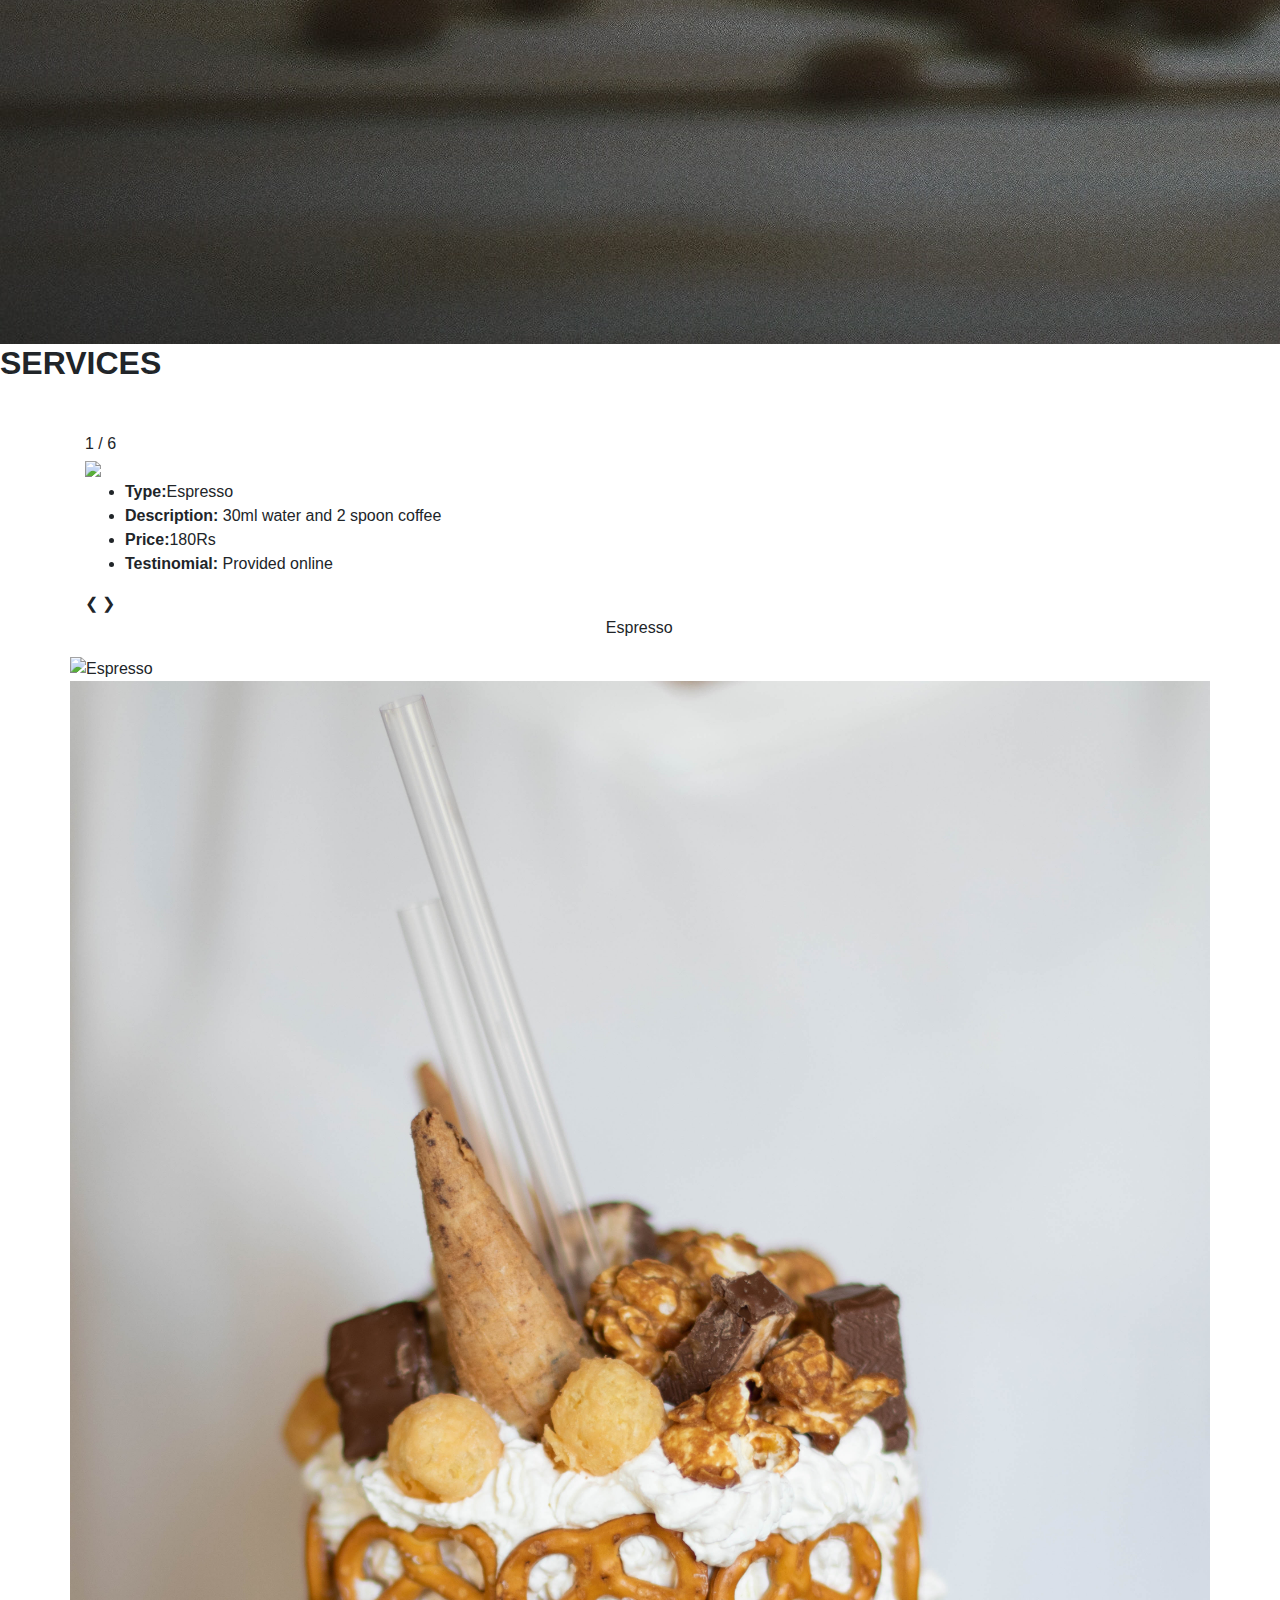
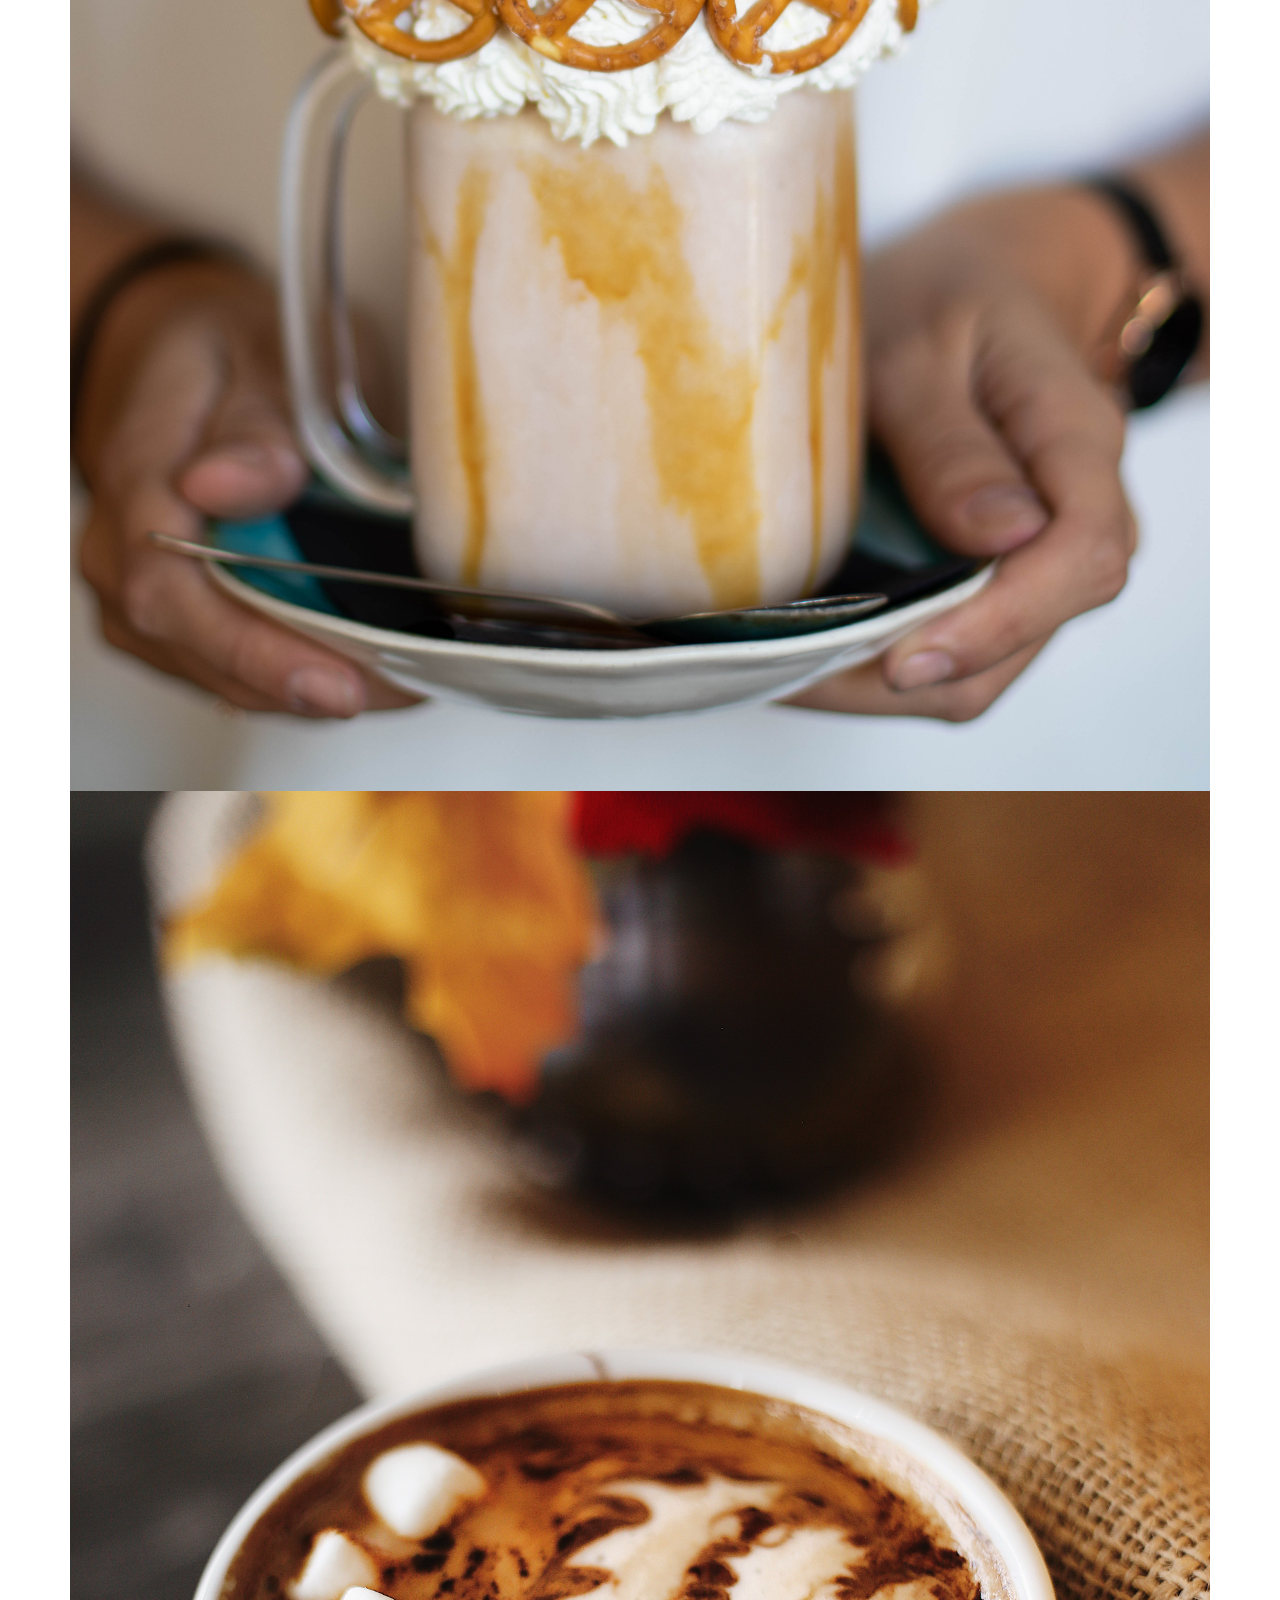
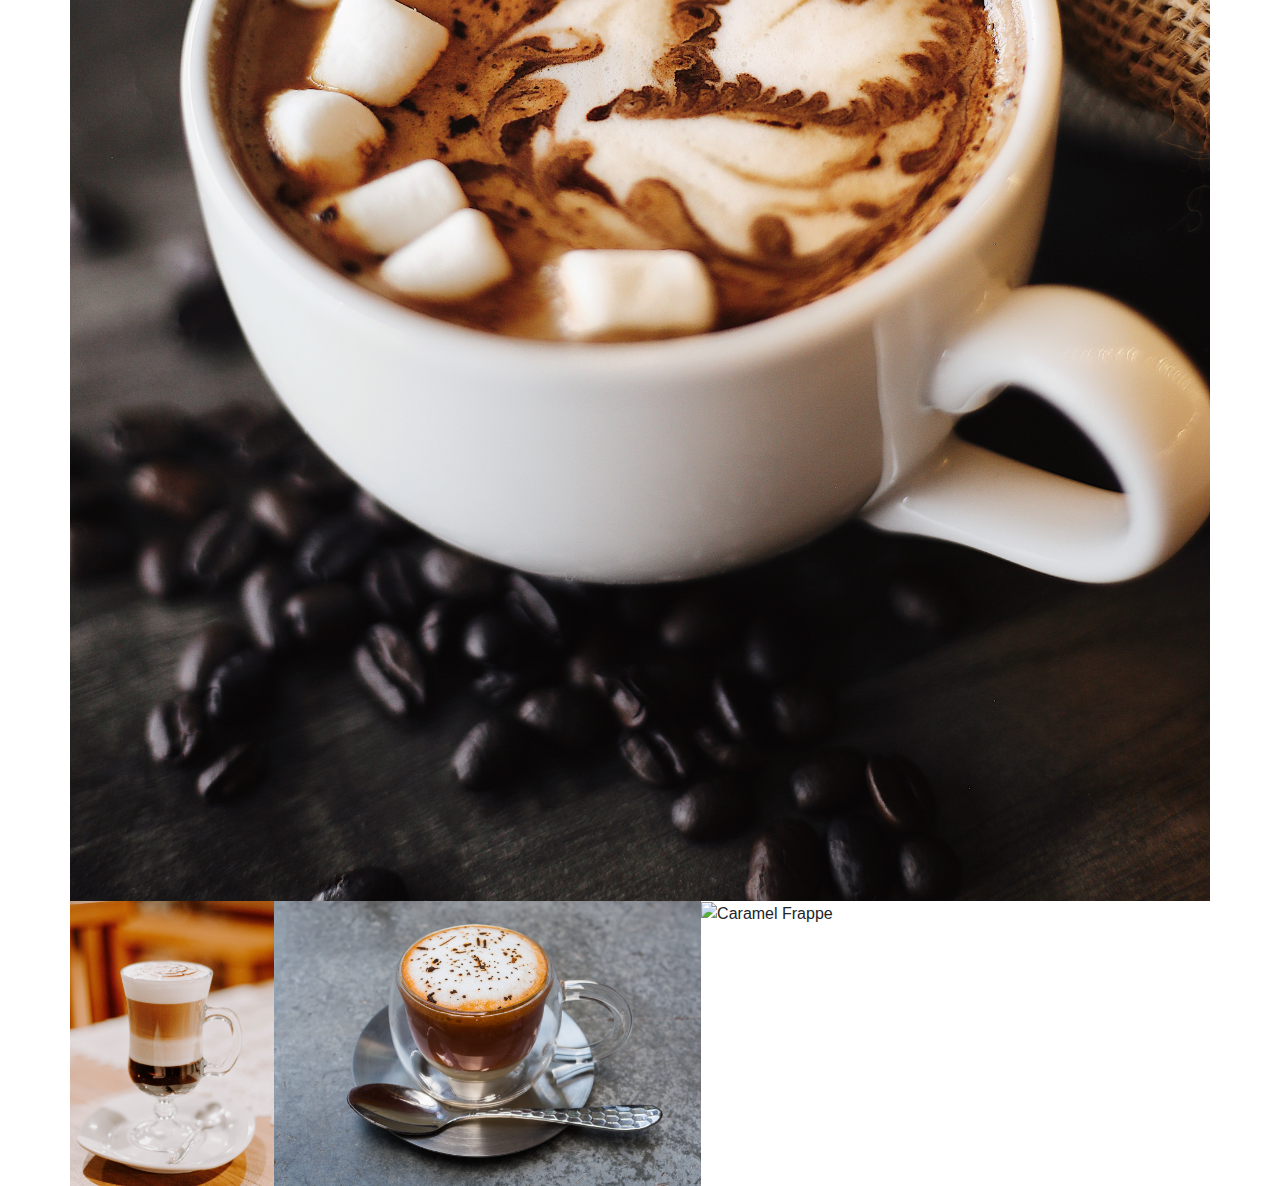
==== commit dd093b59: "updates files" ====
--- a/index.html
+++ b/index.html
@@ -146,7 +146,7 @@
     document.getElementById("defaultOpen").click();
     </script>
   -->
-<h2 style="text-align:center;padding-left:0%; box-shadow:10px 10px 10px chocolate;" id="service"><b>SERVICES</b></h2>
+<h2 id="service"><b>SERVICES</b></h2>
 
 <div class="container" style="margin-top:50px;">
   <div class="mySlides">
